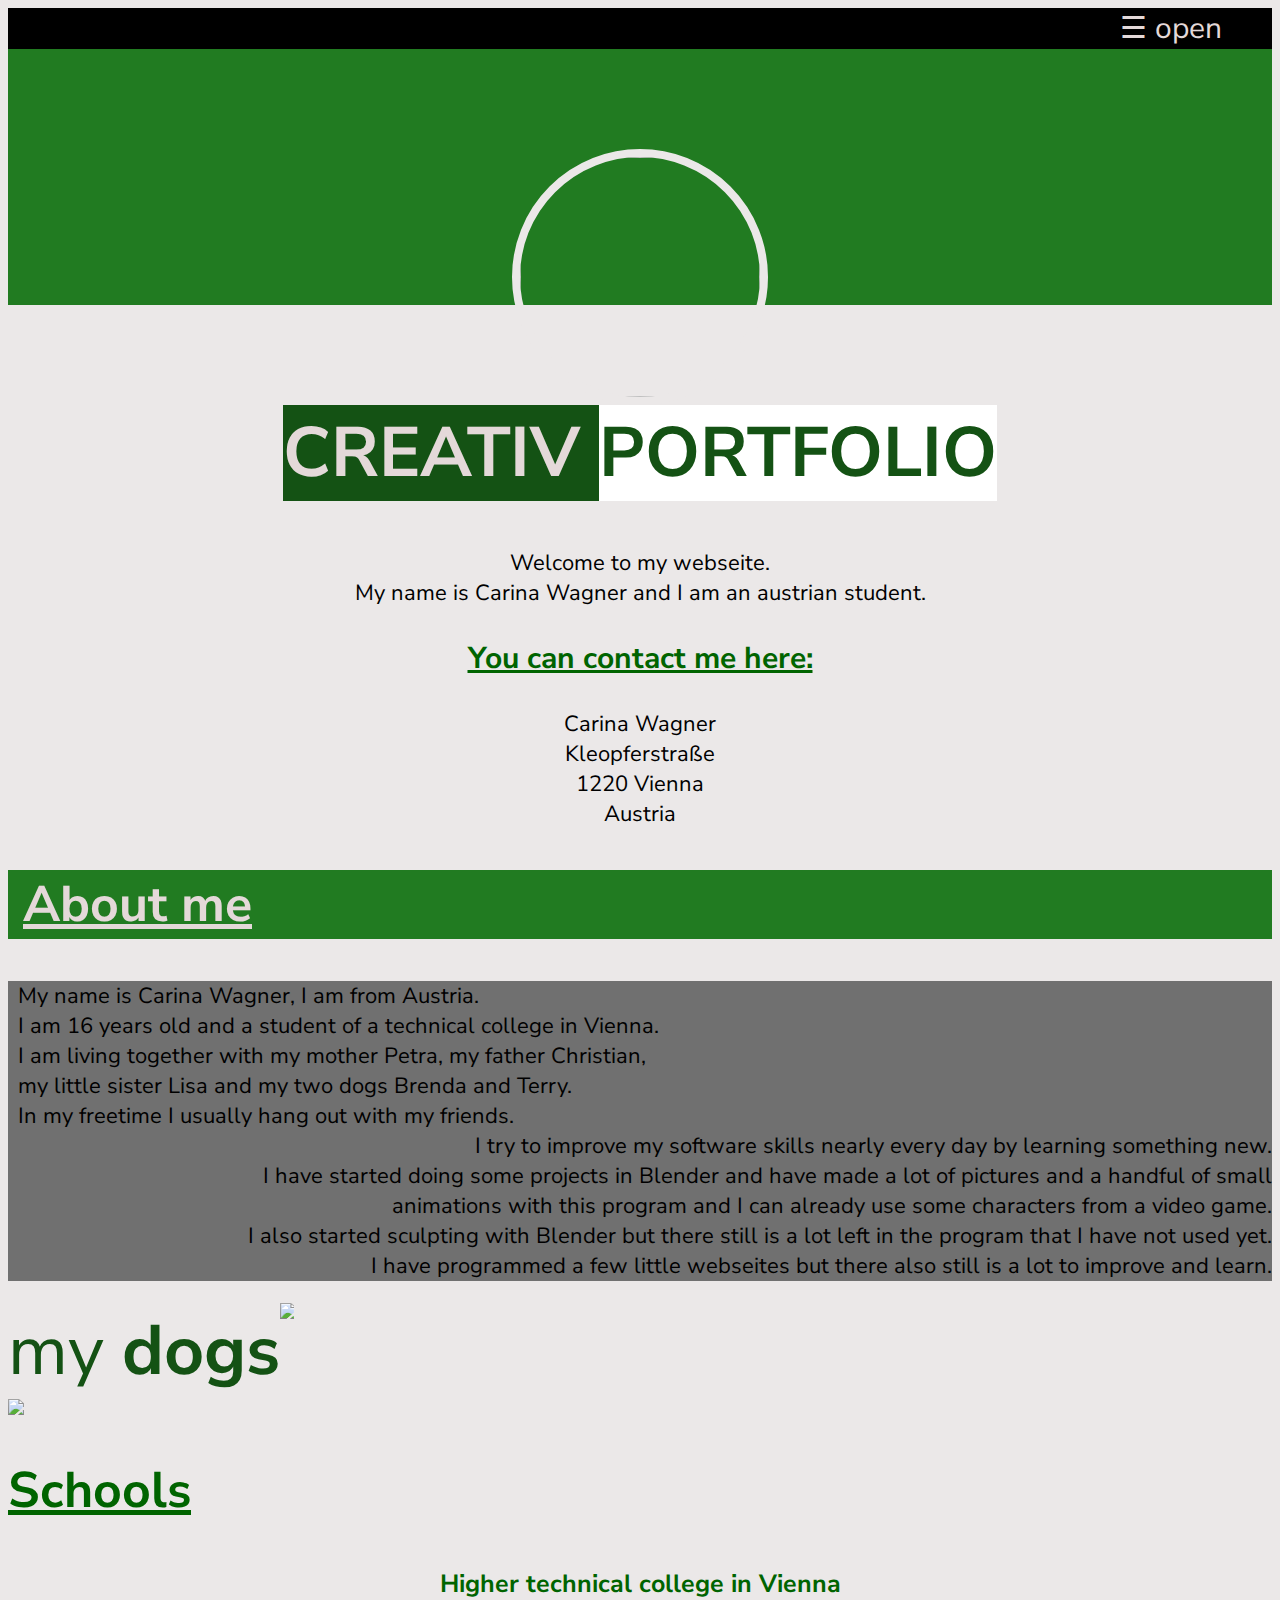
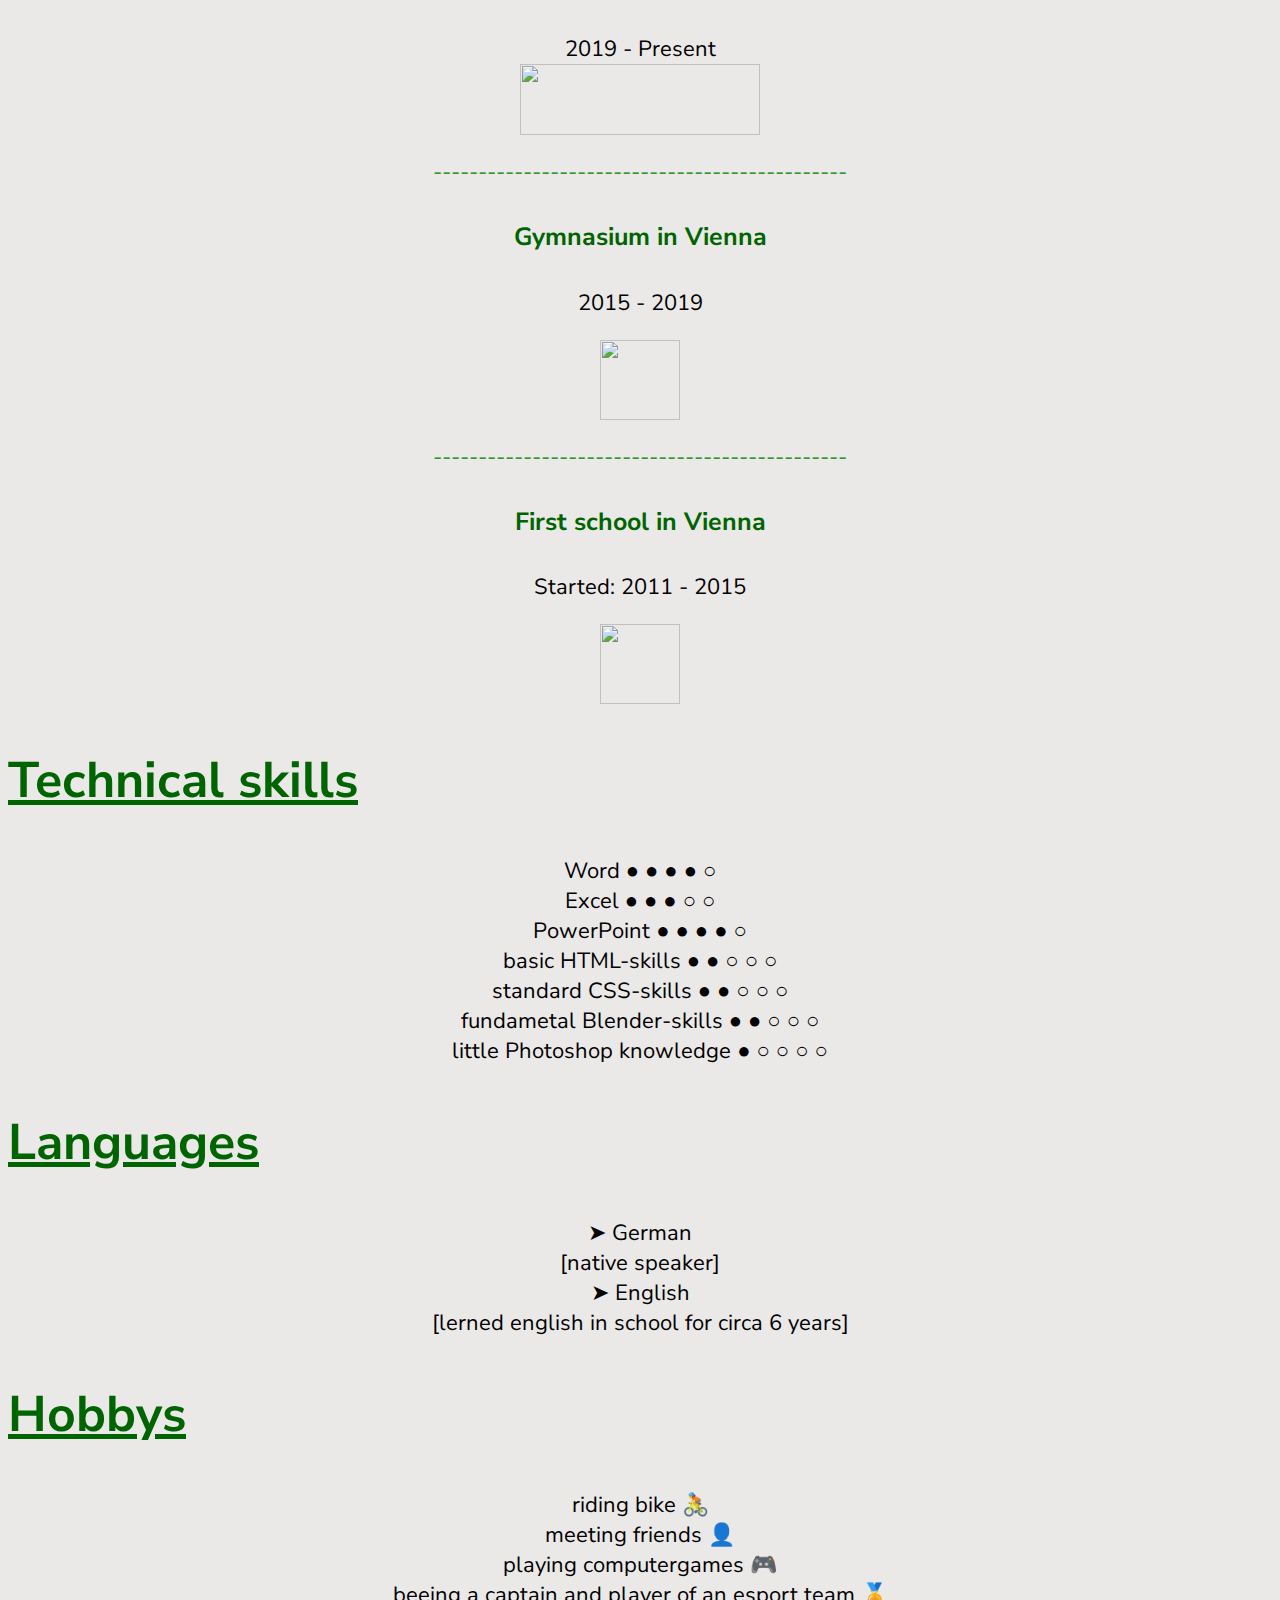
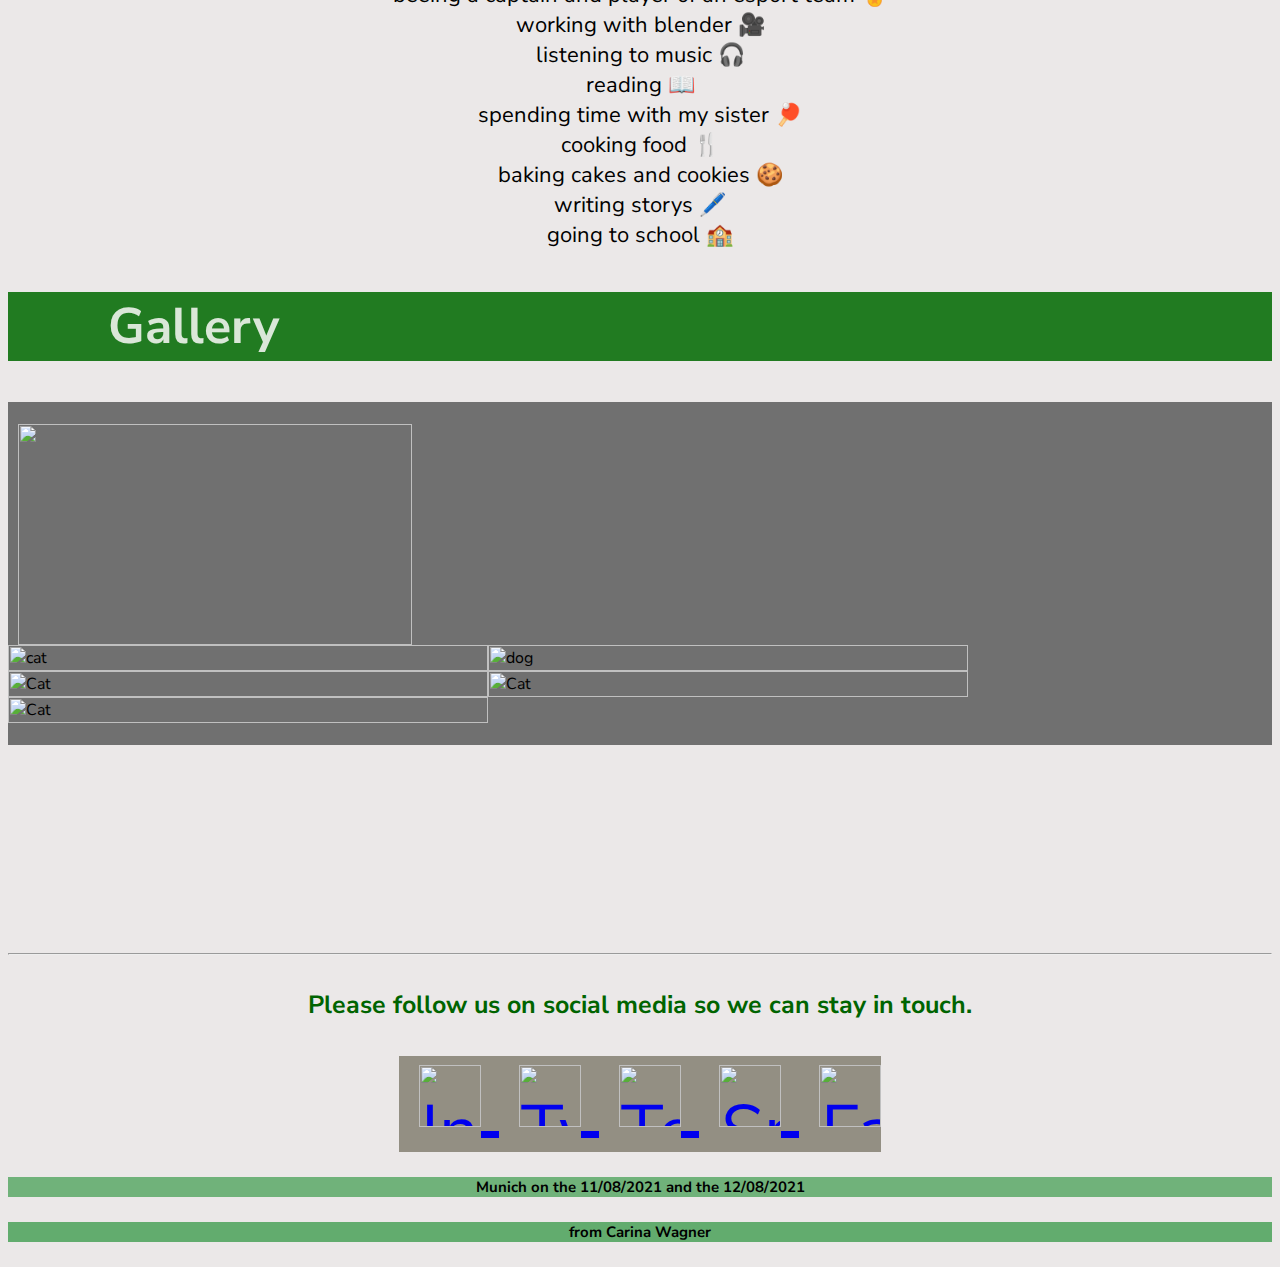
==== index.html @ c2d3c444 "commit" ====
<html lang="en">

<head>
  <meta charset="UTF-8">
  <link rel="stylesheet" type="text/css" href="main.css">
  <style>
    @import url('https://fonts.googleapis.com/css2?family=Nunito+Sans:ital@0;1&display=swap');
  </style>
</head>
<header>
  <title>Carina's Webseite</title>
</header>

<body>
  <div id="mySidenav" class="sidenav">
    <a href="javascript:void(0)" class="closebtn" onclick="closeNav()">&times;</a>
    <a href="index.html">Main</a>
    <a href="test.html">Test</a>
    <a href="test2.html">Test2</a>
    <a href="test3.html">Test3</a>
    <a href="test4.html">Test4</a>
  </div>
  <div class="navbackground">
    <span class="white nav" onclick="openNav()">&#9776;
      open</span>
  </div>
  <script>
    function openNav() {
      document.getElementById("mySidenav").style.width = "250px";
    }
    function closeNav() {
      document.getElementById("mySidenav").style.width = "0";
    }
  </script>
  <div class="greenbackground center">
    <img src="https://www.bz-berlin.de/data/uploads/2017/08/dhcsbhsxoaaffzw_1503003345-768x432.jpg"
      class="border profilpicture">
  </div>
  <h1 class="margintop h1color center"><span class="white darkgreenback">CREATIV </span><span class="blue"> </span><span
      class="bold h1color whitethree"> PORTFOLIO</span></h1>
  <p class="center zeropaddingandmargin">Welcome to my webseite.</p>
  <p class="center zeropaddingandmargin">My name is Carina Wagner and I am an austrian student.</p>
  <h3 class="center bold underline headingcolorgreen">You can contact me here:</h3>
  <ol class="zeropaddingandmargin noliststyle center">
    <li>Carina Wagner</li>
    <li>Kleopferstraße</li>
    <li>1220 Vienna</li>
    <li>Austria</li>
  </ol>
  <div class="greenbackground">
    <h2 class="white fivteenleft underline "> About me</h2>
  </div>
  <div class="greybackground">
    <p class="black margin zeropaddingandmargin">My name is Carina Wagner, I am from Austria.</p>
    <p class="black margin zeropaddingandmargin">I am 16 years old and a student of a technical college in Vienna.</p>
    <p class="black margin zeropaddingandmargin">I am living together with my mother Petra, my father Christian,</p>
    <p class="black margin zeropaddingandmargin">my little sister Lisa and my two dogs Brenda and Terry.</p>
    <p class="black margin zeropaddingandmargin">In my freetime I usually hang out with my friends.</p>
  </div>
  <div class="right greybackground">
    <p class="black zeropaddingandmargin">I try to improve my software skills nearly every day by learning something
      new.
    </p>
    <p class="black zeropaddingandmargin">I have started doing some projects in Blender and have made a lot of pictures
      and a handful of small </p>
    <p class="black zeropaddingandmargin">animations with this program and I can already use some characters from a
      video game.</p>
    <p class="black zeropaddingandmargin">I also started sculpting with Blender but there still is a lot left in the
      program that I have not used yet.</p>
    <p class="black zeropaddingandmargin">I have programmed a few little webseites but there also still is a lot to
      improve and learn. </p>
  </div>
  <br>
  <div class="container">
    <div>
      <span class="nowrap h1color">my <span class="bold h1color">dogs</span></span>
      <span class="nowrap container h1color">
        <img src="https://github.com/CarinaMarieWagner/neu.github.io/blob/my_new_feature_1/terry.jpeg?raw=true"
          class="item" style="padding: 0px;margin: 0px;">
      </span>
    </div>
    <div>
      <span class="nowrap container h1color">
        <img src="https://github.com/CarinaMarieWagner/neu.github.io/blob/my_new_feature_1/Brenda.jpeg?raw=true"
          class="item" style="padding: 0px;margin: 0px" ;>
      </span>
    </div>
  </div>
  <div>
    <h2 class="underline headingcolorgreen">Schools</h2>
    <ol class="zeropaddingandmargin noliststyle center">
      <li>
        <h4 class="headingcolorgreen">Higher technical college in Vienna</h4>
      </li>
      <li>2019 - Present</li>
      <a href="https://www.htl-donaustadt.at">
        <img
          src="https://upload.wikimedia.org/wikipedia/commons/thumb/f/f1/HTL_Donaustadt_Logo.svg/1200px-HTL_Donaustadt_Logo.svg.png"
          width="240" height="71,9">
      </a>
      <li>
        <p class="green">----------------------------------------------</p>
        <h4 class="headingcolorgreen">Gymnasium in Vienna</h4>
      </li>
      <li>2015 - 2019</li>
      <br>
      <a href="https://www.brg-seestadt.at/">
        <img src="https://bildungshub.wien/wp-content/uploads/2020/11/sim_see_logo.png" width="80" height="80">
      </a>
      <li>
        <p class="green">----------------------------------------------</p>
        <h4 class="headingcolorgreen">First school in Vienna</h4>
      </li>
      <li>Started: 2011 - 2015</li>
      <br>
      <a href="http://www.offene-volksschule-an-der-lobau.at/Startseite/">
        <img src="https://github.com/CarinaMarieWagner/carinawagner.github.io/blob/main/Download.jpeg?raw=true"
          width="80" height="80">
      </a>
    </ol>
  </div>
  <div>
    <h2 class="underline headingcolorgreen">Technical skills</h2>
  </div>
  <div>
    <ul class="zeropaddingandmargin noliststyle center">
      <li>Word ● ● ● ● ○</li>
      <li>Excel ● ● ● ○ ○</li>
      <li>PowerPoint ● ● ● ● ○</li>
      <li>basic HTML-skills ● ● ○ ○ ○</li>
      <li>standard CSS-skills ● ● ○ ○ ○</li>
      <li>fundametal Blender-skills ● ● ○ ○ ○</li>
      <li>little Photoshop knowledge ● ○ ○ ○ ○</li>
    </ul>
  </div>
  <h2 class="underline headingcolorgreen"> Languages</h2>
  <ul class="zeropaddingandmargin noliststyle center">
    <li>➤ German</li>
    <li>[native speaker]</li>
    <li>➤ English</li>
    <li>[lerned english in school for circa 6 years]</li>
  </ul>
  <h2 class="underline headingcolorgreen">Hobbys</h2>
  <ul class="zeropaddingandmargin noliststyle center">
    <li>︁riding bike 🚴︁</li>
    <li>meeting friends 👤︁</li>
    <li>︁playing computergames 🎮︁</li>
    <li>beeing a captain and player of an esport team 🏅︁</li>
    <li>working with blender 🎥︁</li>
    <li>listening to music 🎧︁</li>
    <li>reading 📖︁</li>
    <li>spending time with my sister 🏓︁</li>
    <li>cooking food 🍴︁</li>
    <li>baking cakes and cookies 🍪</li>
    <li>writing storys 🖊️</li>
    <li>going to school 🏫</li>
  </ul>
  <div class="greenbackground">
    <h2 class="hundredleft whitetwo headingcolorgreen">Gallery</h2>
  </div>
  <div class="greybackground">
    <br>
    <div class="post tenleft">
      <img
        src="https://media.discordapp.net/attachments/830539932828172319/869345669100474388/connileinposeplatzhalter.png"
        width="394" height="221">
      <div class="post-s">
        <h2>picture of a character in blender</h2>
      </div>
    </div>
    <!--https://media.discordapp.net/attachments/830539932828172319/865326666707107840/Versuch2.png -->
    <!--https://media.discordapp.net/attachments/750671753784852520/865324488022687754/Versuch5.png -->
    <figure id="gallery" class="nopaddingandmargin">
      <figure>
        <div class="post1">
        <img src="https://www.myself.de/Undefined/image-thumb__8842__gallery-vertical/s%C3%BC%C3%9Fes-katzenfoto.jpg"
          alt="cat" class="gallerysize post1 img">
        </div>
        <div class="post1-s">
          <h2>Test</h2>
        </div>
        </figure>

      <figure>
        <img src="https://www.petplan.co.uk/images/breed-info/border-collie/Border-Collie_Vital-Stats_Petplan.jpg"
          alt="dog" class="gallerysize">
      </figure>

      <figure>
        <img src="https://www.myself.de/Undefined/image-thumb__8842__gallery-vertical/s%C3%BC%C3%9Fes-katzenfoto.jpg"
          alt="Cat" class="gallerysize">
      </figure>

      <figure>
        <img src="https://www.myself.de/Undefined/image-thumb__8842__gallery-vertical/s%C3%BC%C3%9Fes-katzenfoto.jpg"
          alt="Cat" class="gallerysize">
      </figure>

      <figure>
        <img src="https://www.myself.de/Undefined/image-thumb__8842__gallery-vertical/s%C3%BC%C3%9Fes-katzenfoto.jpg"
          alt="Cat" class="gallerysize">
      </figure>
    </figure>
    <br>
  </div>
  <div class="box">
    <div class="mitte">
      <button onclick="topFunction()" id="myBtn" title="Go to top">Top</button>
    </div>
  </div>
</body>
<script>
  mybutton = document.getElementById("myBtn");
  window.onscroll = function () {
    scrollFunction()
  }
  function scrollFunction() {
    if (document.body.scrollTop > 20 || document.documentElement.scrollTop > 20) {
      mybutton.style.display = "block"
    } else {
      mybutton.style.display = "none";
    }
  }
  function topFunction() {
    document.body.scrollTop = 0;
    document.documentElement.scrollTop = 0;
  }
</script>
<footer>
  <div style="background-image:url(https://c.files.bbci.co.uk/12A9B/production/_111434467_gettyimages-1143489763.jpg);">
    <hr>
    <h4 class="center headingcolorgreen">Please follow us on social media so we can stay in touch.</h4>
    <div class="center">
      <span class="greybackgroundtwo">
        <a href="https://www.instagram.com/">
          <img src="https://image.flaticon.com/icons/png/512/87/87390.png" alt="InstagramLogo" class="footerpicture ">
          <!--style="margin-left: 450px;"-->
        </a>
        <a href="https://twitter.com/">
          <img src="https://img.icons8.com/ios/100/000000/twitter--v1.png/" alt="TwitterLogo" class="footerpicture">
        </a>
        <a href="https://web.telegram.org/k/">
          <img src="https://image.flaticon.com/icons/png/512/1946/1946547.png" alt="TelegramLogo" class="footerpicture">
        </a>
        <a href="https://www.snapchat.com/">
          <img src="https://image.flaticon.com/icons/png/512/2111/2111803.png" alt="SnapchatLogo" class="footerpicture">
        </a>
        <a href="https://www.facebook.com/">
          <img src="https://img.icons8.com/ios/50/000000/facebook--v1.png" alt="FacebookLogo" class="footerpicture">
        </a>
      </span>
    </div>
  </div>
  <div class="center topfootbackground">
    <h5>Munich on the 11/08/2021 and the 12/08/2021</h5>
  </div>
  <div class="bottomfootbackground">
    <h5 class="center">from Carina Wagner </h5>
  </div>
</footer>

</html>
<!--𝔈𝔦𝔫 𝔨𝔩𝔢𝔦𝔫𝔢𝔯 𝔣𝔦𝔰𝔠𝔥 𝔦𝔰𝔱 𝔢𝔦𝔫 𝔣𝔦𝔰𝔠𝔥 <>< -->
---- main.css ----
/*that is how you do a command in css sheet*/

html {
  background-color: rgb(235, 232, 232);
}

body {
  font-family: 'Nunito Sans', sans-serif;
  color: #000000;
}

/*Font size*/

h1 {
  font-size: 70;
}

h2 {
  font-size: 50;
}

h3 {
  font-size: 30;
}

h4 {
  font-size: 25;
}

h5 {
  font-size: 15;
}

h6 {
  font-size: 15;
}

p {
  font-size: 22;
}

li {
  font-size: 22;
}

span {
  font-size: 70;
}

.zeropaddingandmargin {
  margin: 0px;
  padding: 0px;
}

.underline {
  text-decoration: underline;
}

.right {
  text-align: right;
  margin: 0;
  padding: 0;
}

.center {
  text-align: center;
}

/*Post*/

.post {
  width: 394px;
  height: 221px;
  position: relative;
  cursor: pointer;
}

.post:hover .post-s {
  width: 394px;
}

.post img {
  display: block;
  width: 394px;
  height: 221px;
}

.post-s {
  width: 0px;
  height: 221px;
  background: rgba(0, 0, 0, 0.95);
  position: absolute;
  top: 0;
  display: flex;
  justify-content: center;
  align-items: center;
  overflow: hidden;
}

.post-s h2 {
  color: white;
  font-size: 20;
  border: 6px solid white;
  padding: 10px 30px;
}

.profilpicture {
  object-fit: cover;
  object-position: 50% 0;
  border-radius: 50%;
  width: 15em;
  height: 15em;
  margin-top: 100px;
  margin-bottom: -100px;
}

/*Margins*/

.margin {
  margin-left: 10px;
}

.margintop {
  margin-top: 100px;
}

.fivteenleft {
  margin-left: 15px
}

.tenleft {
  margin-left: 10px;
}

.hundredleft {
  margin-left: 100px;
}

.fourfiftyleft {
  margin-left: 450px;
}

.nowrap {
  white-space: nowrap;
}

/*Colors*/

.greybackground {
  background-color: rgb(112, 112, 112);
}

.greenbackground {
  background-color: rgba(12, 112, 12, 0.904);
}

.white {
  color: rgb(228, 217, 217);
}

.black {
  color: rgb(0, 0, 0);
}

.h1color {
  color: #145214;
}

.headingcolorgreen {
  color: #006400;
}

.blue {
  background-color: rgb(27, 141, 235);
}

.topfootbackground {
  background-color: rgba(77, 163, 91, 0.781);
}

.bottomfootbackground {
  background-color: rgba(77, 163, 92, 0.87);
}

.whitetwo {
  color: rgba(255, 253, 253, 0.836);
}

.green {
  color: rgb(30, 146, 30);
}

.whitethree {
  background-color: #ffffff;
}

.darkgreenback {
  background-color: #145214;
}

.greybackgroundtwo {
  background-color: #938f83;
}

.gallerysize {
  align-self: stretch;
  width: 100%;
  height: 100%;
  margin: 0px;
  padding: 0px;
}

/*text decoration*/

.bold {
  font-weight: bold;
}

.noliststyle {
  list-style: none;
}

.footerpicture {
  width: 62px;
  height: 62px;
  margin-left: 20px;
}

/**/

.border {
  border: 0.5em solid;
  color: rgb(235, 232, 232);
}

.sidenav {
  height: 100%;
  width: 0;
  position: fixed;
  z-index: 1;
  top: 0;
  left: 0;
  background-color: #111;
  overflow-x: hidden;
  transition: 0.5s;
  padding-top: 60px;
}

.sidenav a {
  padding: 10px 10px 10px 32px;
  text-decoration: none;
  font-size: 25px;
  color: rgb(143, 140, 140);
  display: block;
  transition: 0.3s;
}

.sidenav a:hover {
  color: #fffbfb;
}

.sidenav .closebtn {
  position: absolute;
  top: 0;
  right: 25px;
  font-size: 36px;
  margin-left: 50px;
}

@media screen and (max-height: 450px) {
  .sidenav {
    padding-top: 15px;
  }
  .sidenav a {
    font-size: 18px;
  }
}

.container {
  display: flex;
  flex-direction: row;
  flex-wrap: nowrap;
  align-content: center;
}

.item {
  flex-basis: auto;
  flex: none;
  align-self: auto;
  max-width: 90%;
  max-height: 50%;
  margin: 0px;
  padding: 0px;
}

.box {
  height: 200px;
  position: relative;
}

.mitte {
  margin: 0;
  position: absolute;
  top: 50%;
  left: 50%;
  -ms-transform: translate(-50%, -50%);
  transform: translate(-50%, -50%);
}

/*button*/

#myBtn {
  display: none;
  border: none;
  outline: none;
  background-color: rgba(12, 112, 12, 0.904);
  color: rgb(255, 255, 255);
  cursor: pointer;
  width: 100px;
  padding: 15px;
  border-radius: 10px;
  font-size: 18px;
}

#myBBtn:hover {
  background-color: #555;
}

/*Gallery*/

#gallery {
  display: flex;
  flex-direction: row;
  display: grid;
  grid-template-columns: repeat(auto-fill, minmax(20em, 30em));
  flex-wrap: nowrap;
  justify-content: flex-start;
  align-content: stretch;
  size: 100%;
}

#gallery>figcaption {
  grid-column: 1 / -1;
}

.navbackground {
  background-color: rgb(0, 0, 0);
  text-align: right;
}

figure {
  margin: 0px;
  padding: 0px;
}

/*post1*/

.post1 {
  width: 100%;
  height: 100%;
  position: relative;
  cursor: pointer;
}

.post1:hover .post1-s {
  width: 100%;
}

.post1 img {
  display: block;
  width: 100%;
  height: 100%;
}

.post1-s {
  width: 0px;
  height: 640px;
  background: rgba(0, 0, 0, 0.95);
  position: absolute;
  top: 0;
  display: flex;
  justify-content: center;
  align-items: center;
  overflow: hidden;
}

.post1-s h2 {
  color: white;
  font-size: 20;
  border: 6px solid white;
  padding: 10px 30px;
}

.nav {
  text-align: right;
  margin-right: 50px;
  font-size: 30px;
  cursor: pointer
}
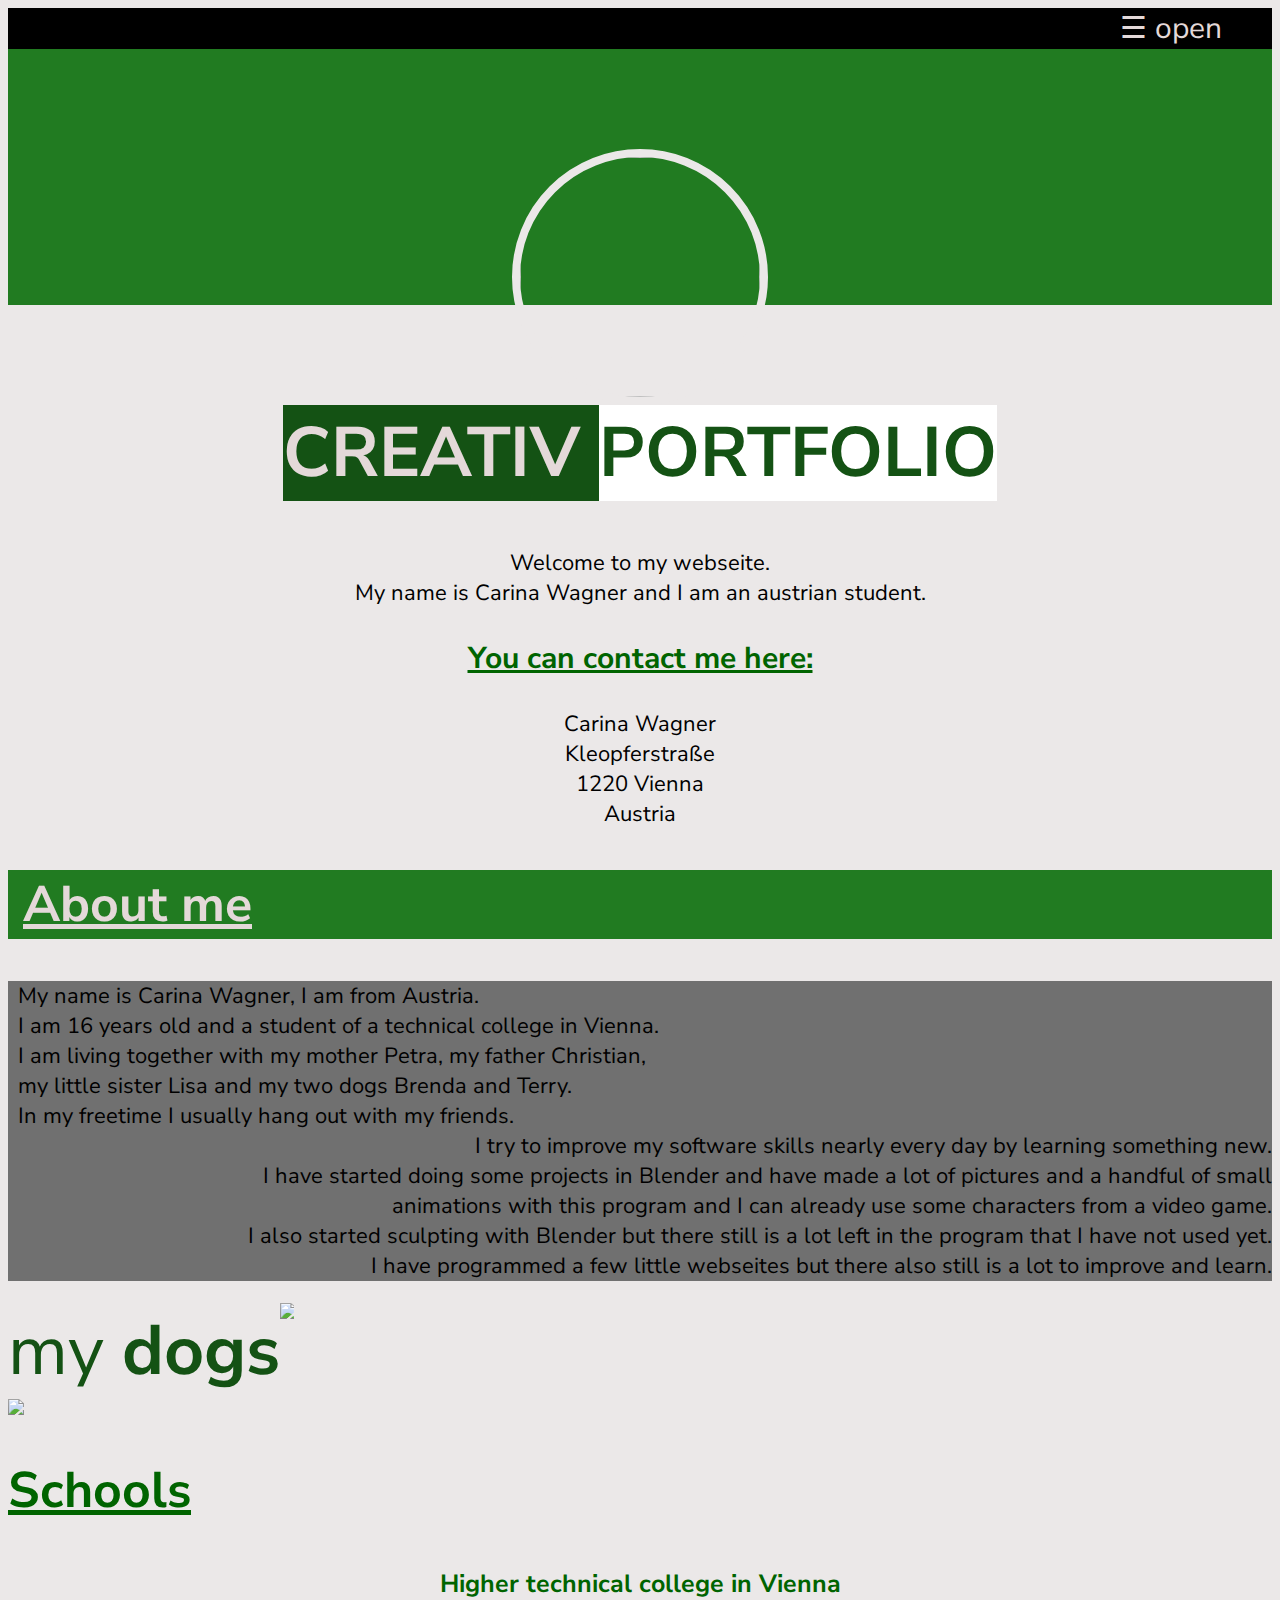
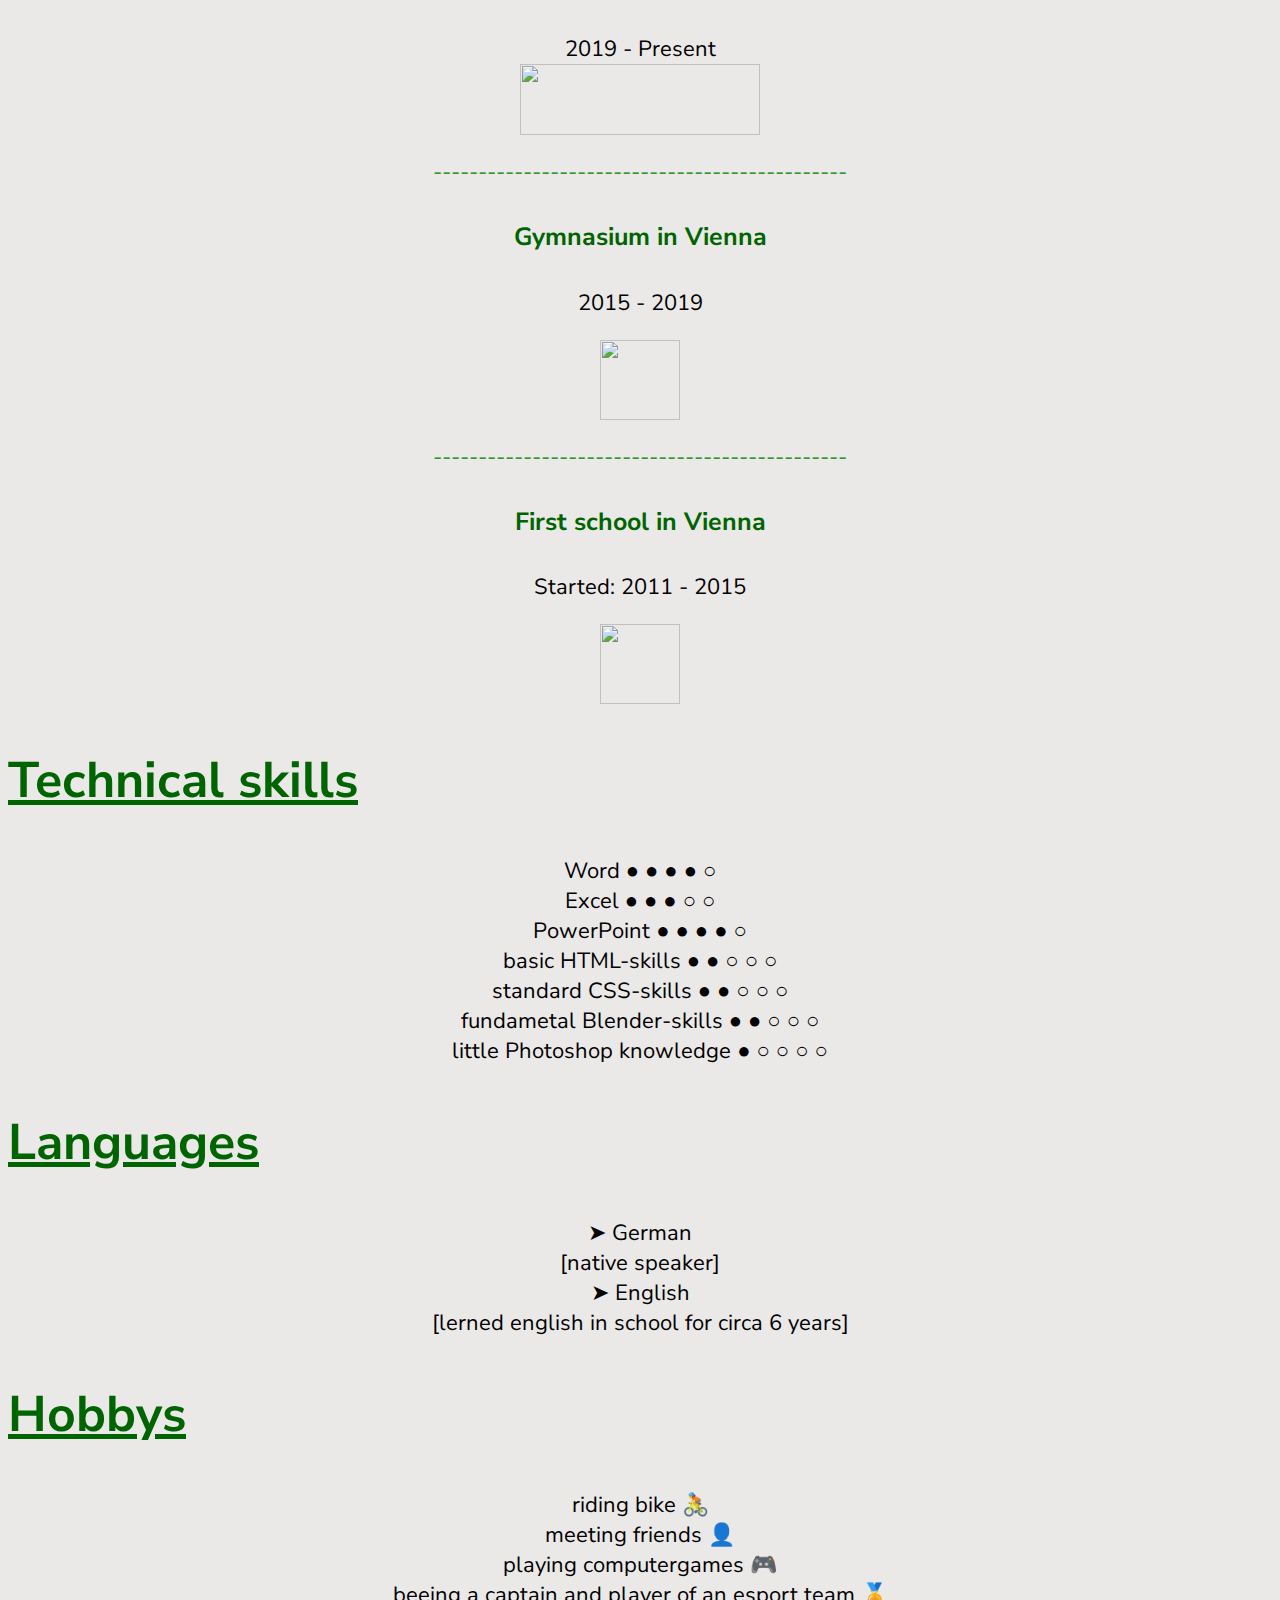
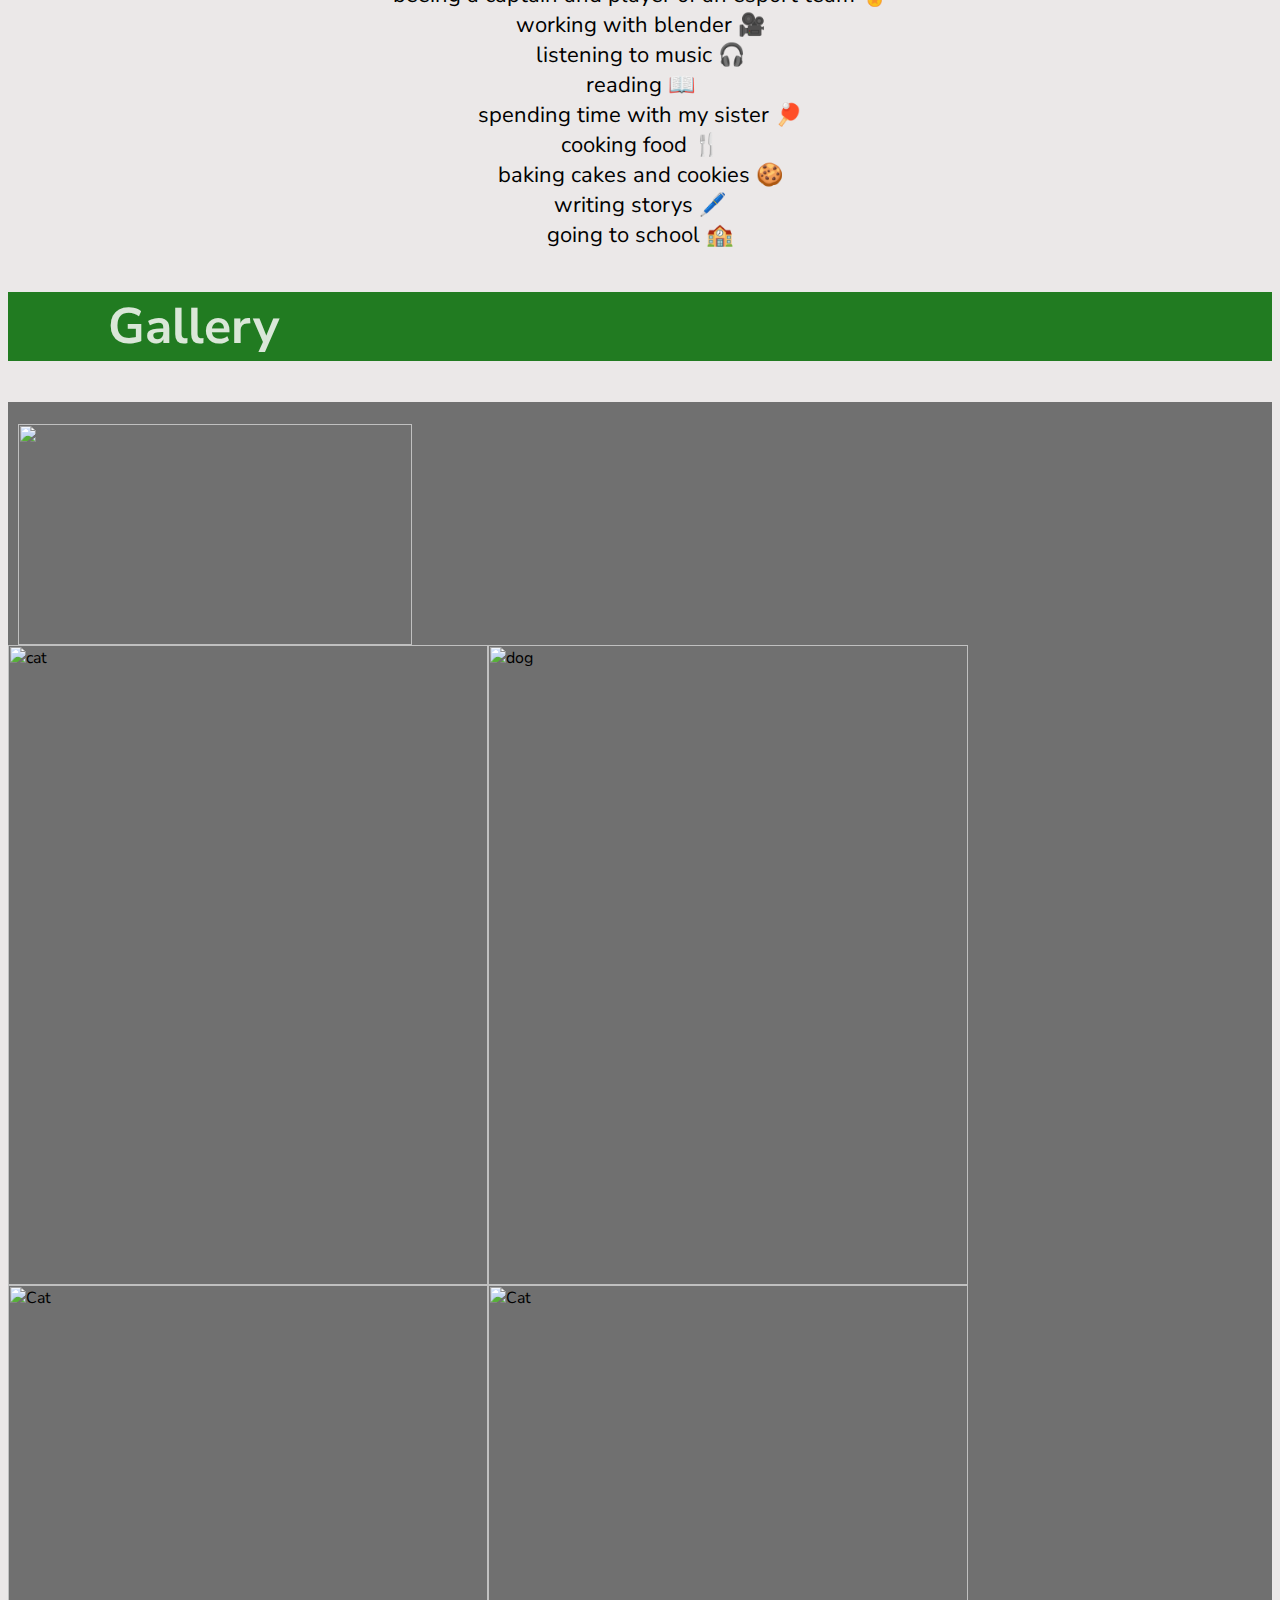
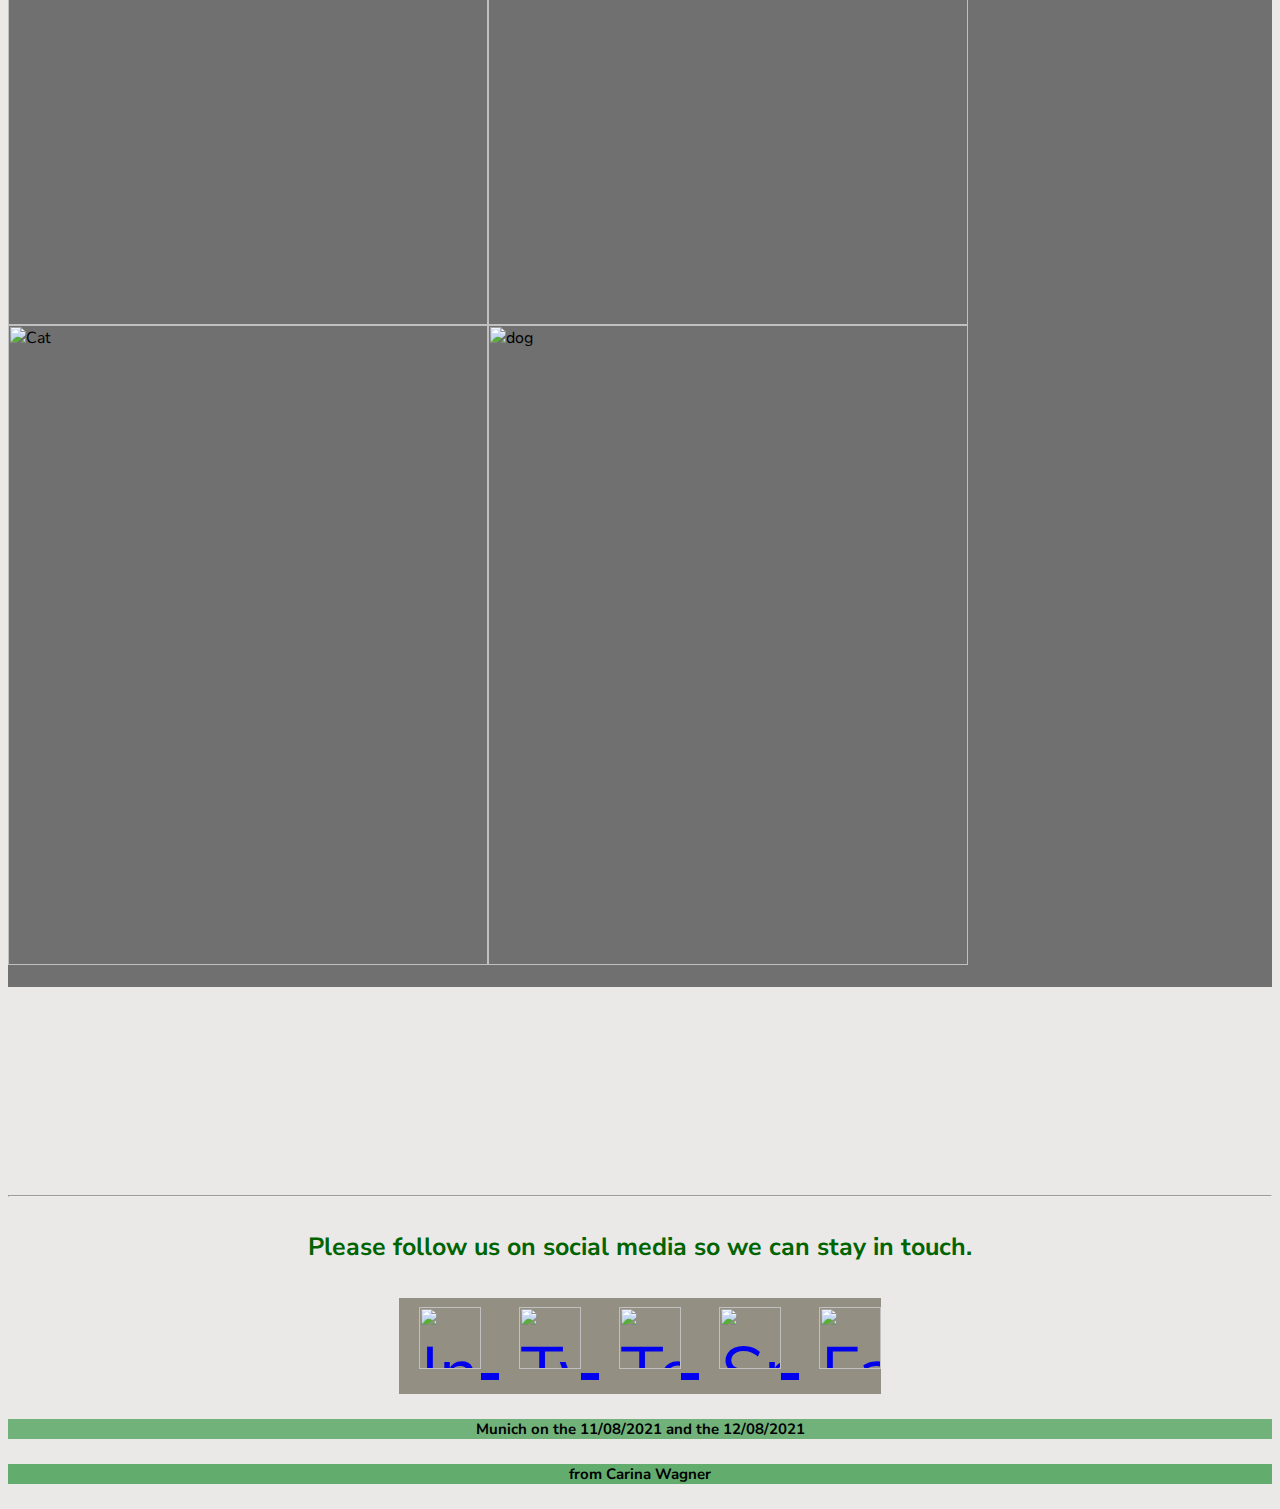
==== commit ed695882: "Added some hover over the pictures" ====
--- a/index.html
+++ b/index.html
@@ -173,33 +173,64 @@
     <figure id="gallery" class="nopaddingandmargin">
       <figure>
         <div class="post1">
-        <img src="https://www.myself.de/Undefined/image-thumb__8842__gallery-vertical/s%C3%BC%C3%9Fes-katzenfoto.jpg"
-          alt="cat" class="gallerysize post1 img">
-        </div>
-        <div class="post1-s">
-          <h2>Test</h2>
-        </div>
-        </figure>
-
-      <figure>
-        <img src="https://www.petplan.co.uk/images/breed-info/border-collie/Border-Collie_Vital-Stats_Petplan.jpg"
-          alt="dog" class="gallerysize">
-      </figure>
-
-      <figure>
-        <img src="https://www.myself.de/Undefined/image-thumb__8842__gallery-vertical/s%C3%BC%C3%9Fes-katzenfoto.jpg"
-          alt="Cat" class="gallerysize">
-      </figure>
-
-      <figure>
-        <img src="https://www.myself.de/Undefined/image-thumb__8842__gallery-vertical/s%C3%BC%C3%9Fes-katzenfoto.jpg"
-          alt="Cat" class="gallerysize">
-      </figure>
-
-      <figure>
-        <img src="https://www.myself.de/Undefined/image-thumb__8842__gallery-vertical/s%C3%BC%C3%9Fes-katzenfoto.jpg"
-          alt="Cat" class="gallerysize">
-      </figure>
+          <img src="https://www.myself.de/Undefined/image-thumb__8842__gallery-vertical/s%C3%BC%C3%9Fes-katzenfoto.jpg"
+            alt="cat" class="gallerysize">
+          <div class="post1-s">
+            <h2>Test</h2>
+          </div>
+        </div>
+      </figure>
+
+      <figure>
+        <div class="post1">
+          <img src="https://www.petplan.co.uk/images/breed-info/border-collie/Border-Collie_Vital-Stats_Petplan.jpg"
+            alt="dog" class="gallerysize">
+          <div class="post1-s">
+            <h2>Test</h2>
+          </div>
+        </div>
+      </figure>
+
+      <figure>
+        <div class="post1">
+          <img src="https://www.myself.de/Undefined/image-thumb__8842__gallery-vertical/s%C3%BC%C3%9Fes-katzenfoto.jpg"
+            alt="Cat" class="gallerysize">
+          <div class="post1-s">
+            <h2>Test</h2>
+          </div>
+        </div>
+      </figure>
+
+      <figure>
+        <div class="post1">
+          <img src="https://www.myself.de/Undefined/image-thumb__8842__gallery-vertical/s%C3%BC%C3%9Fes-katzenfoto.jpg"
+            alt="Cat" class="gallerysize">
+          <div class="post1-s">
+            <h2>TEST</h2>
+          </div>
+        </div>
+      </figure>
+
+      <figure>
+        <div class="post1">
+          <img src="https://www.myself.de/Undefined/image-thumb__8842__gallery-vertical/s%C3%BC%C3%9Fes-katzenfoto.jpg"
+            alt="Cat" class="gallerysize">
+          <div class="post1-s">
+            <h2>TEST</h2>
+          </div>
+        </div>
+      </figure>
+
+      <figure>
+        <div class="post1">
+          <img src="https://www.petplan.co.uk/images/breed-info/border-collie/Border-Collie_Vital-Stats_Petplan.jpg"
+            alt="dog" class="gallerysize">
+          <div class="post1-s">
+            <h2>Test</h2>
+          </div>
+        </div>
+      </figure>
+
     </figure>
     <br>
   </div>
--- a/main.css
+++ b/main.css
@@ -356,25 +356,25 @@
 /*post1*/
 
 .post1 {
-  width: 100%;
-  height: 100%;
+  width: 480px;
+  height: 640px;
   position: relative;
   cursor: pointer;
 }
 
 .post1:hover .post1-s {
-  width: 100%;
+  width: 480px;
 }
 
 .post1 img {
   display: block;
-  width: 100%;
-  height: 100%;
+  width: 480px;
+  height: 640px;
 }
 
 .post1-s {
   width: 0px;
-  height: 640px;
+  height: 480px;
   background: rgba(0, 0, 0, 0.95);
   position: absolute;
   top: 0;
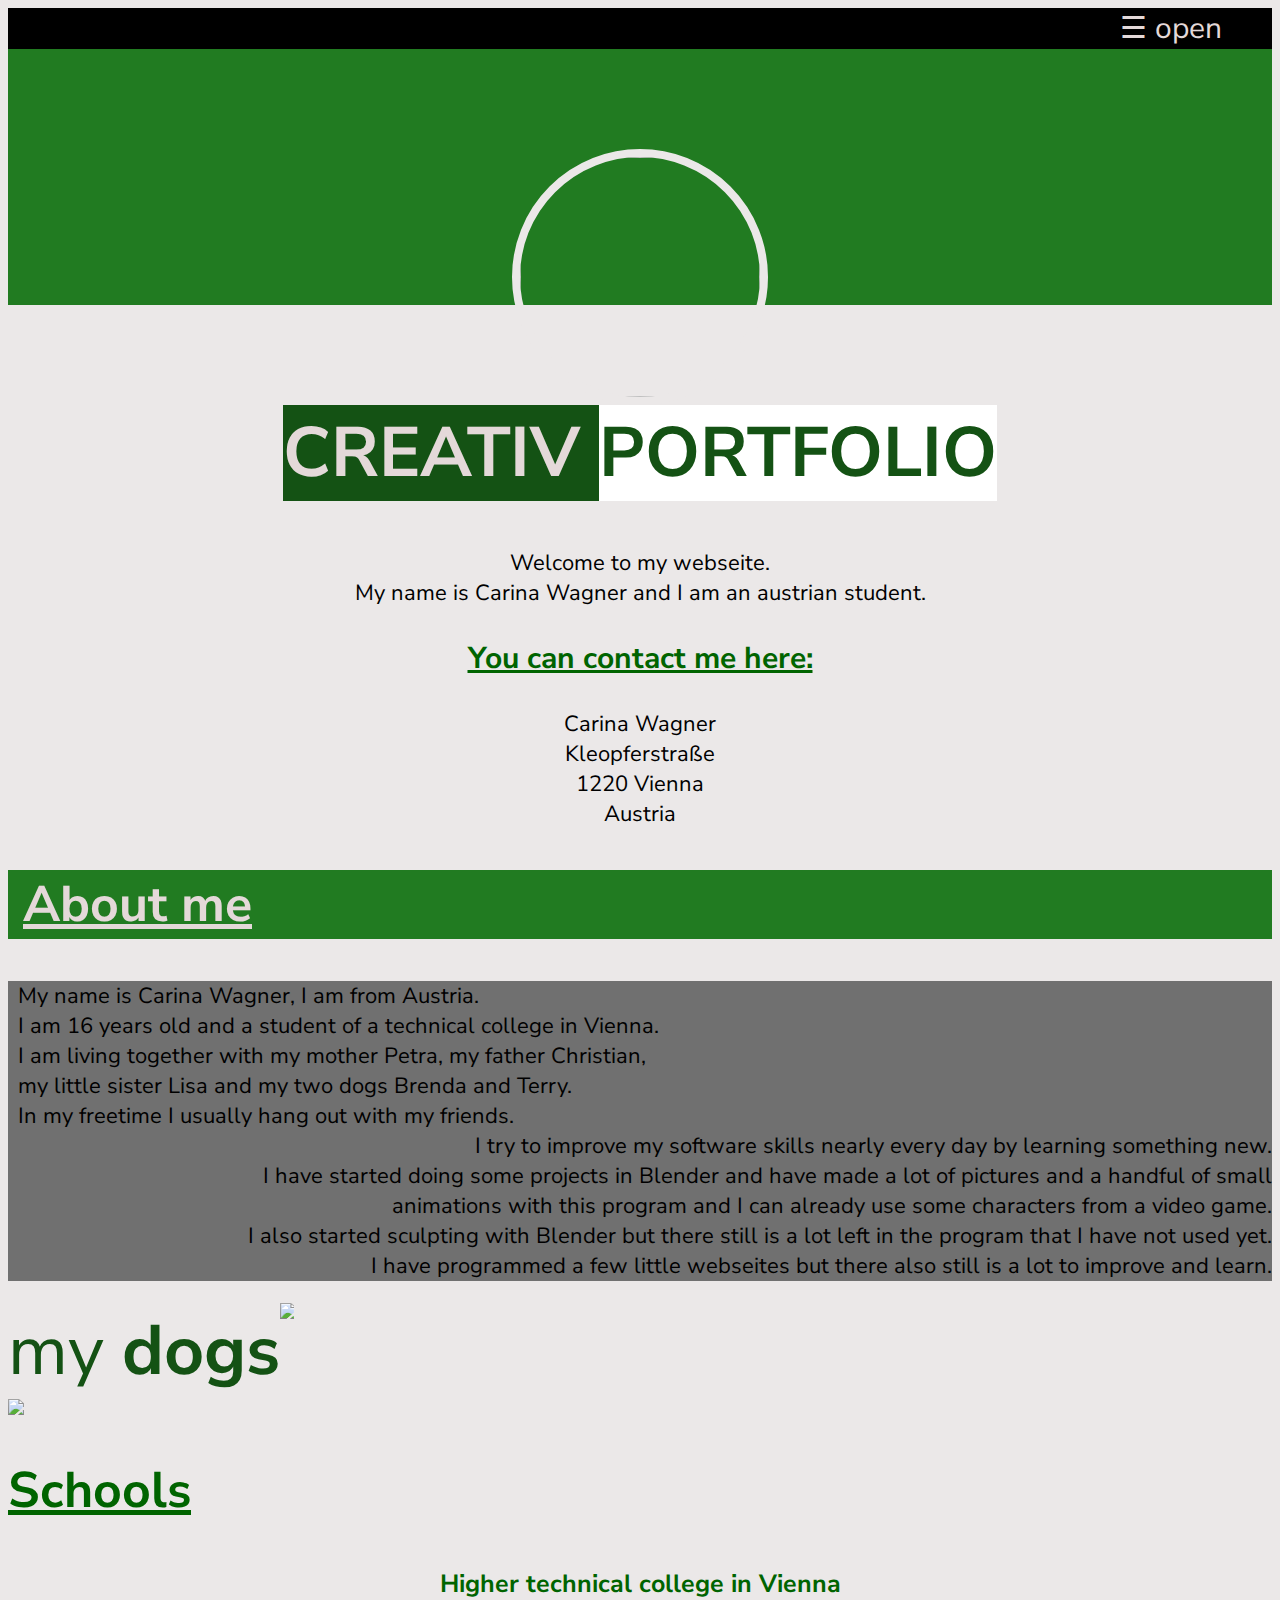
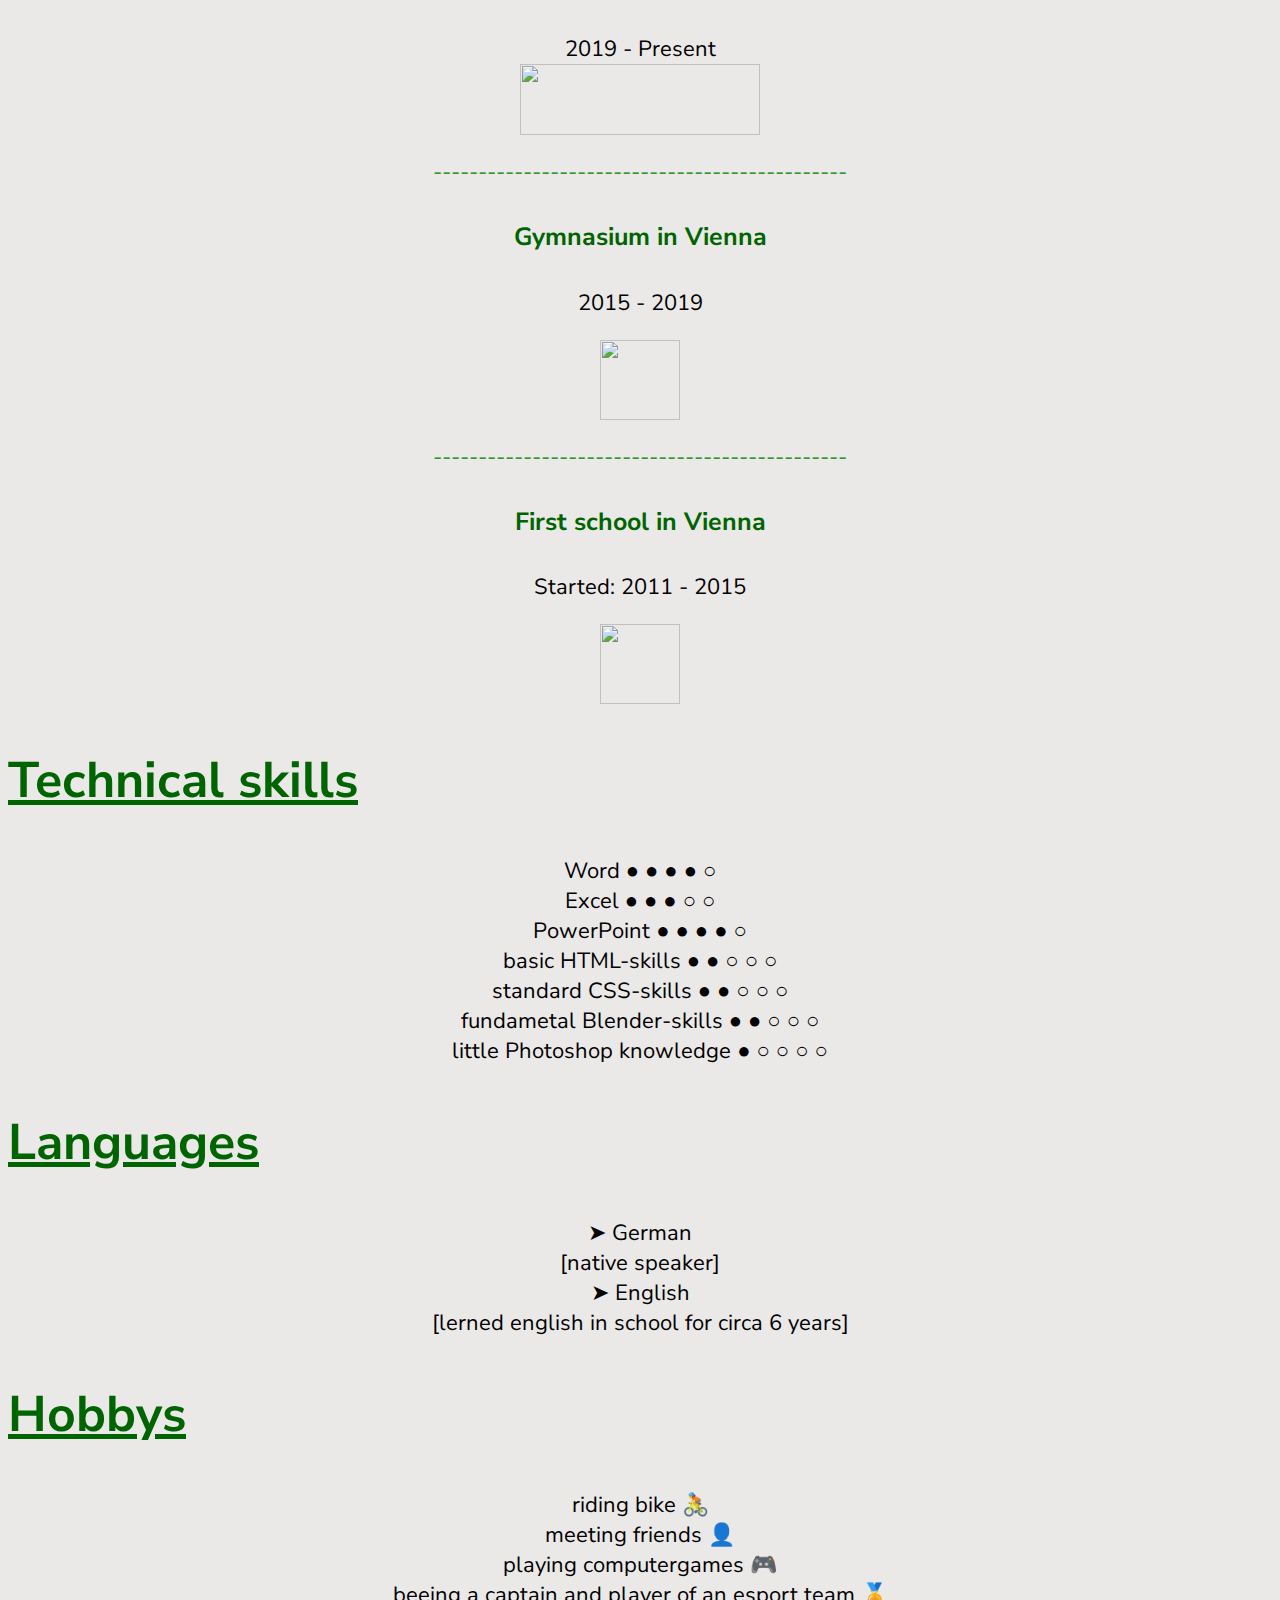
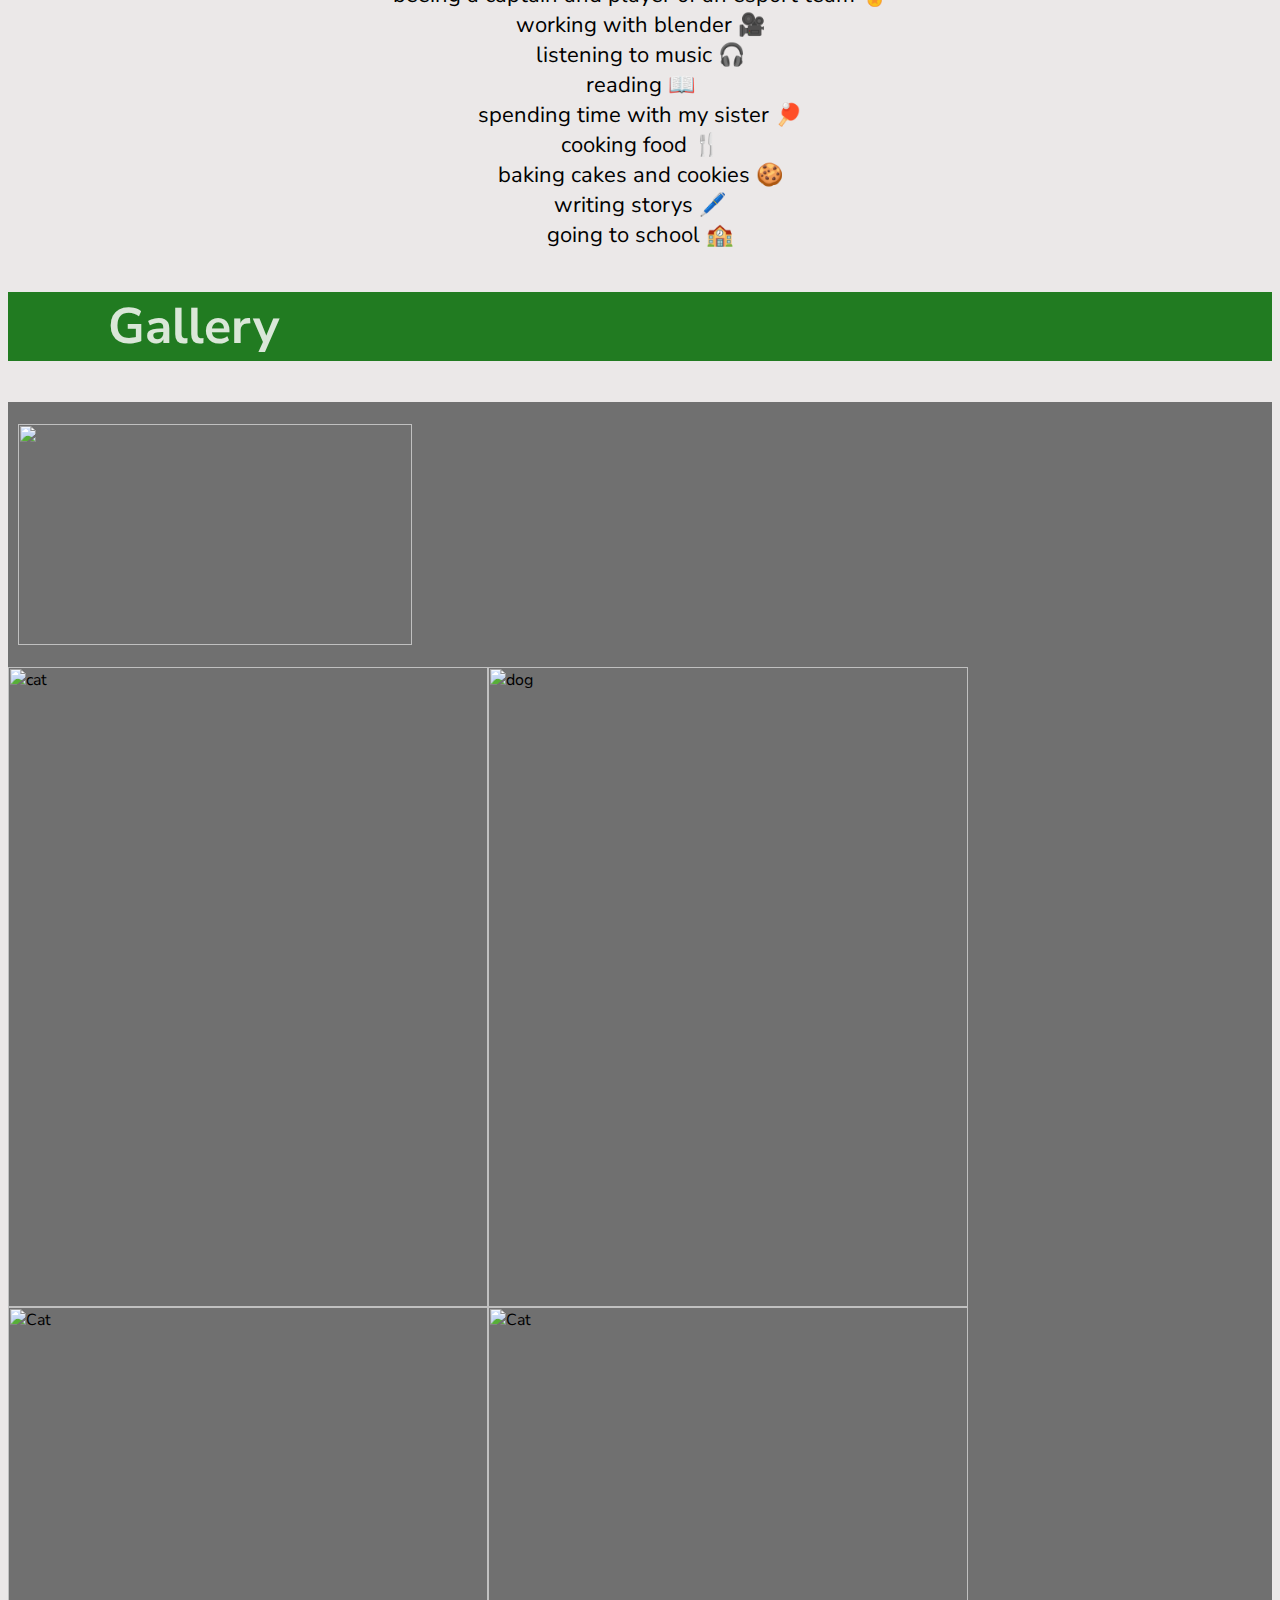
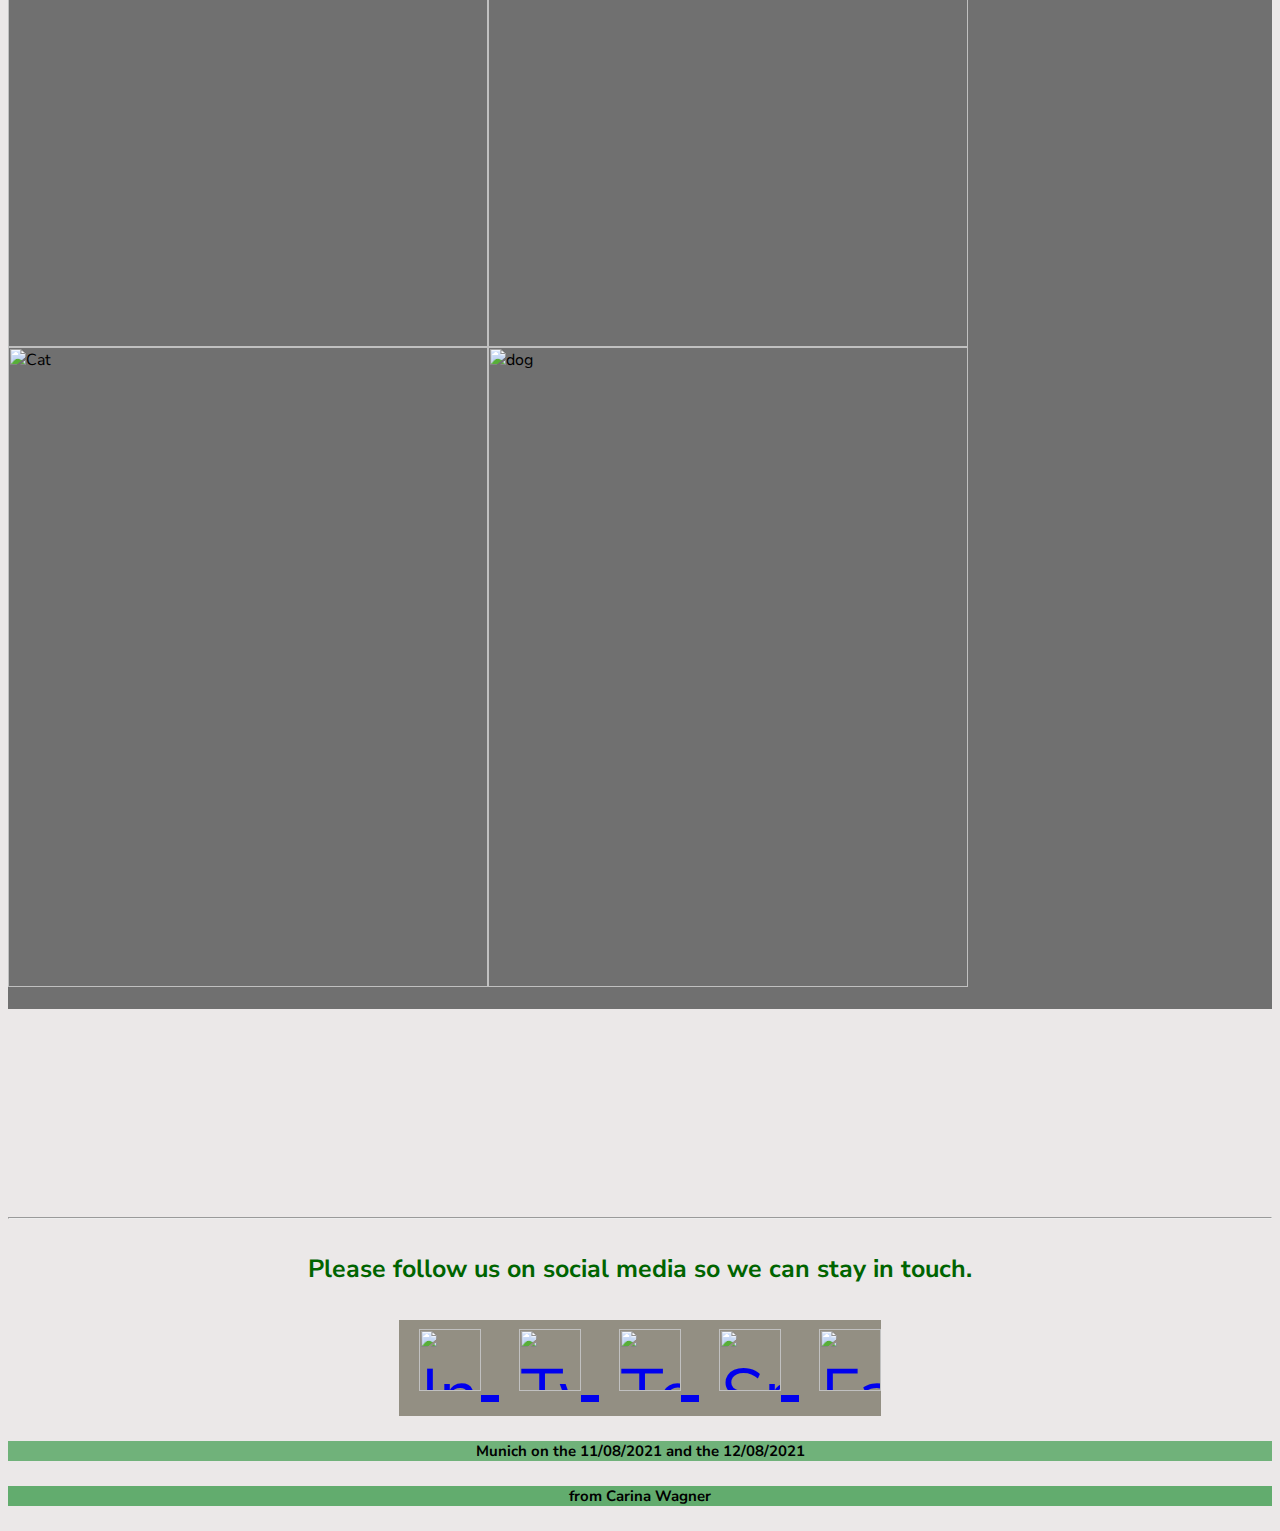
==== commit 9298fc22: "commit" ====
--- a/index.html
+++ b/index.html
@@ -170,6 +170,7 @@
     </div>
     <!--https://media.discordapp.net/attachments/830539932828172319/865326666707107840/Versuch2.png -->
     <!--https://media.discordapp.net/attachments/750671753784852520/865324488022687754/Versuch5.png -->
+    <br>
     <figure id="gallery" class="nopaddingandmargin">
       <figure>
         <div class="post1">
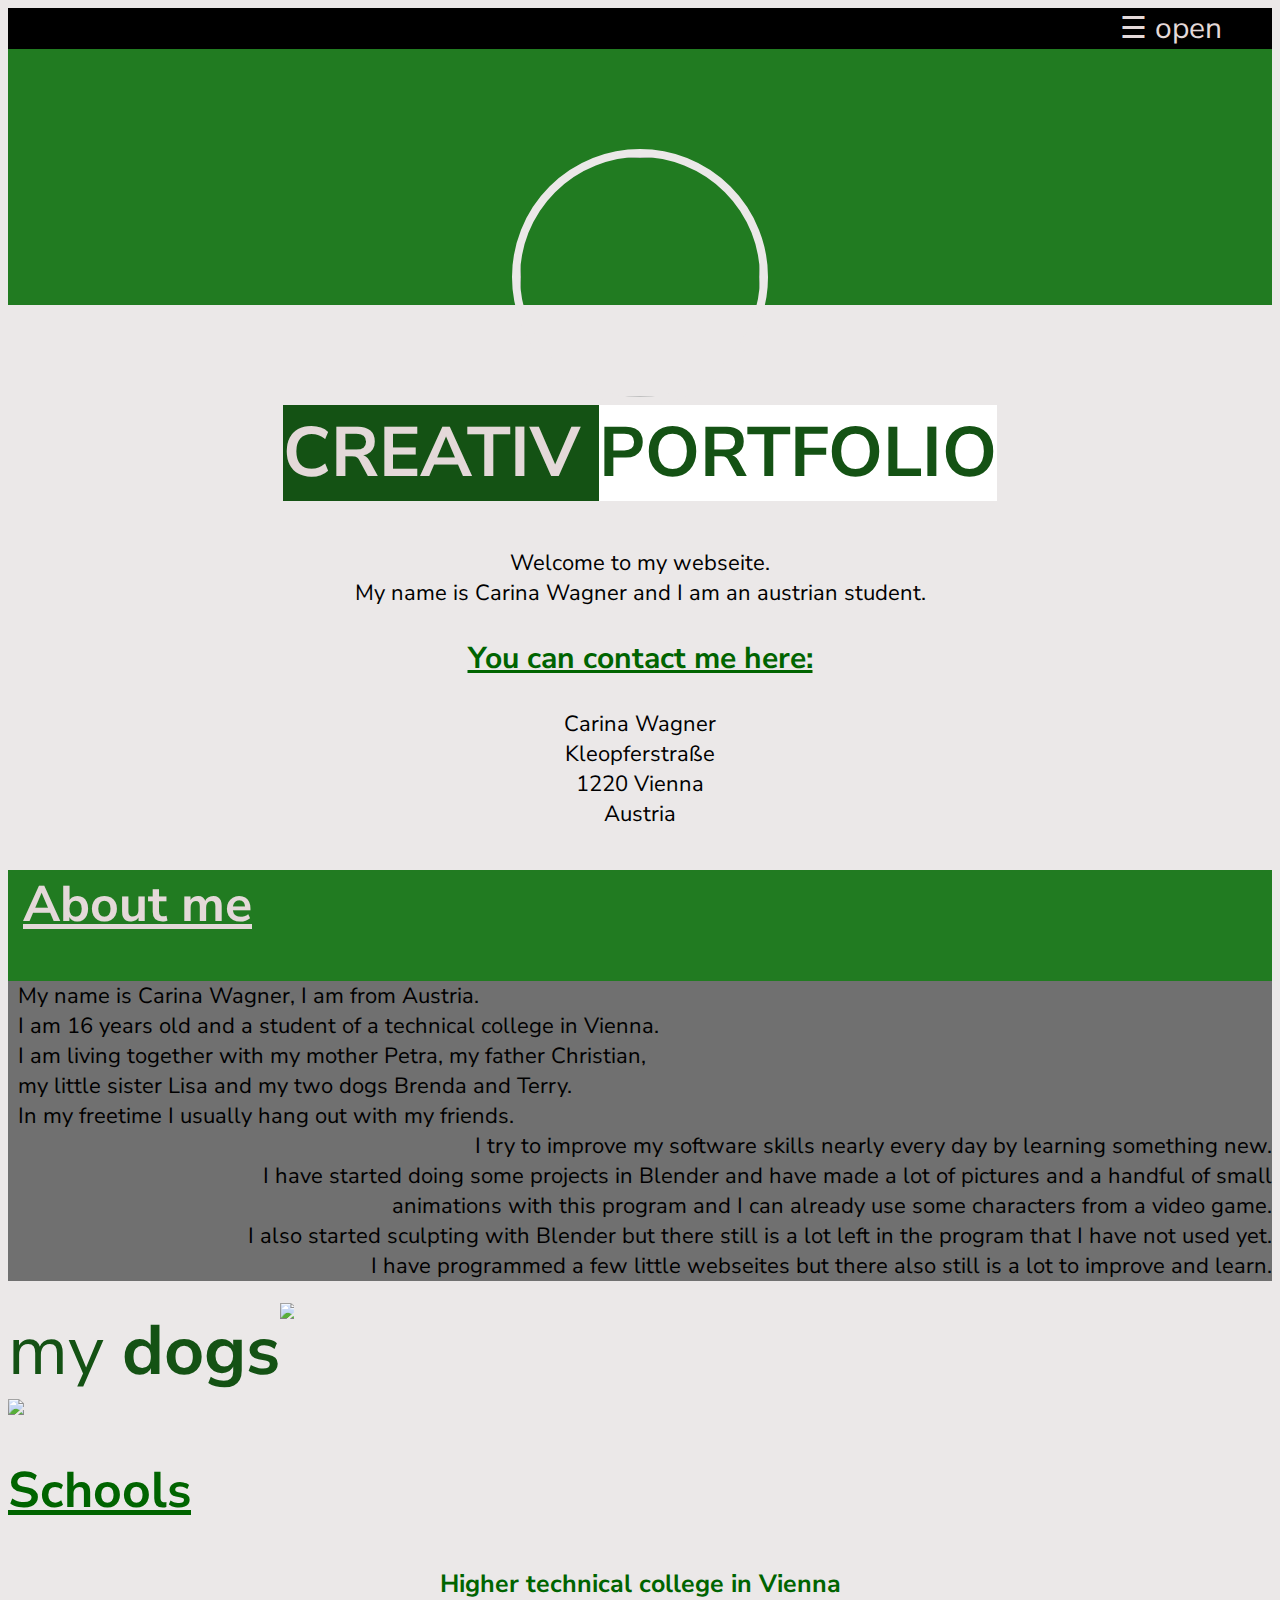
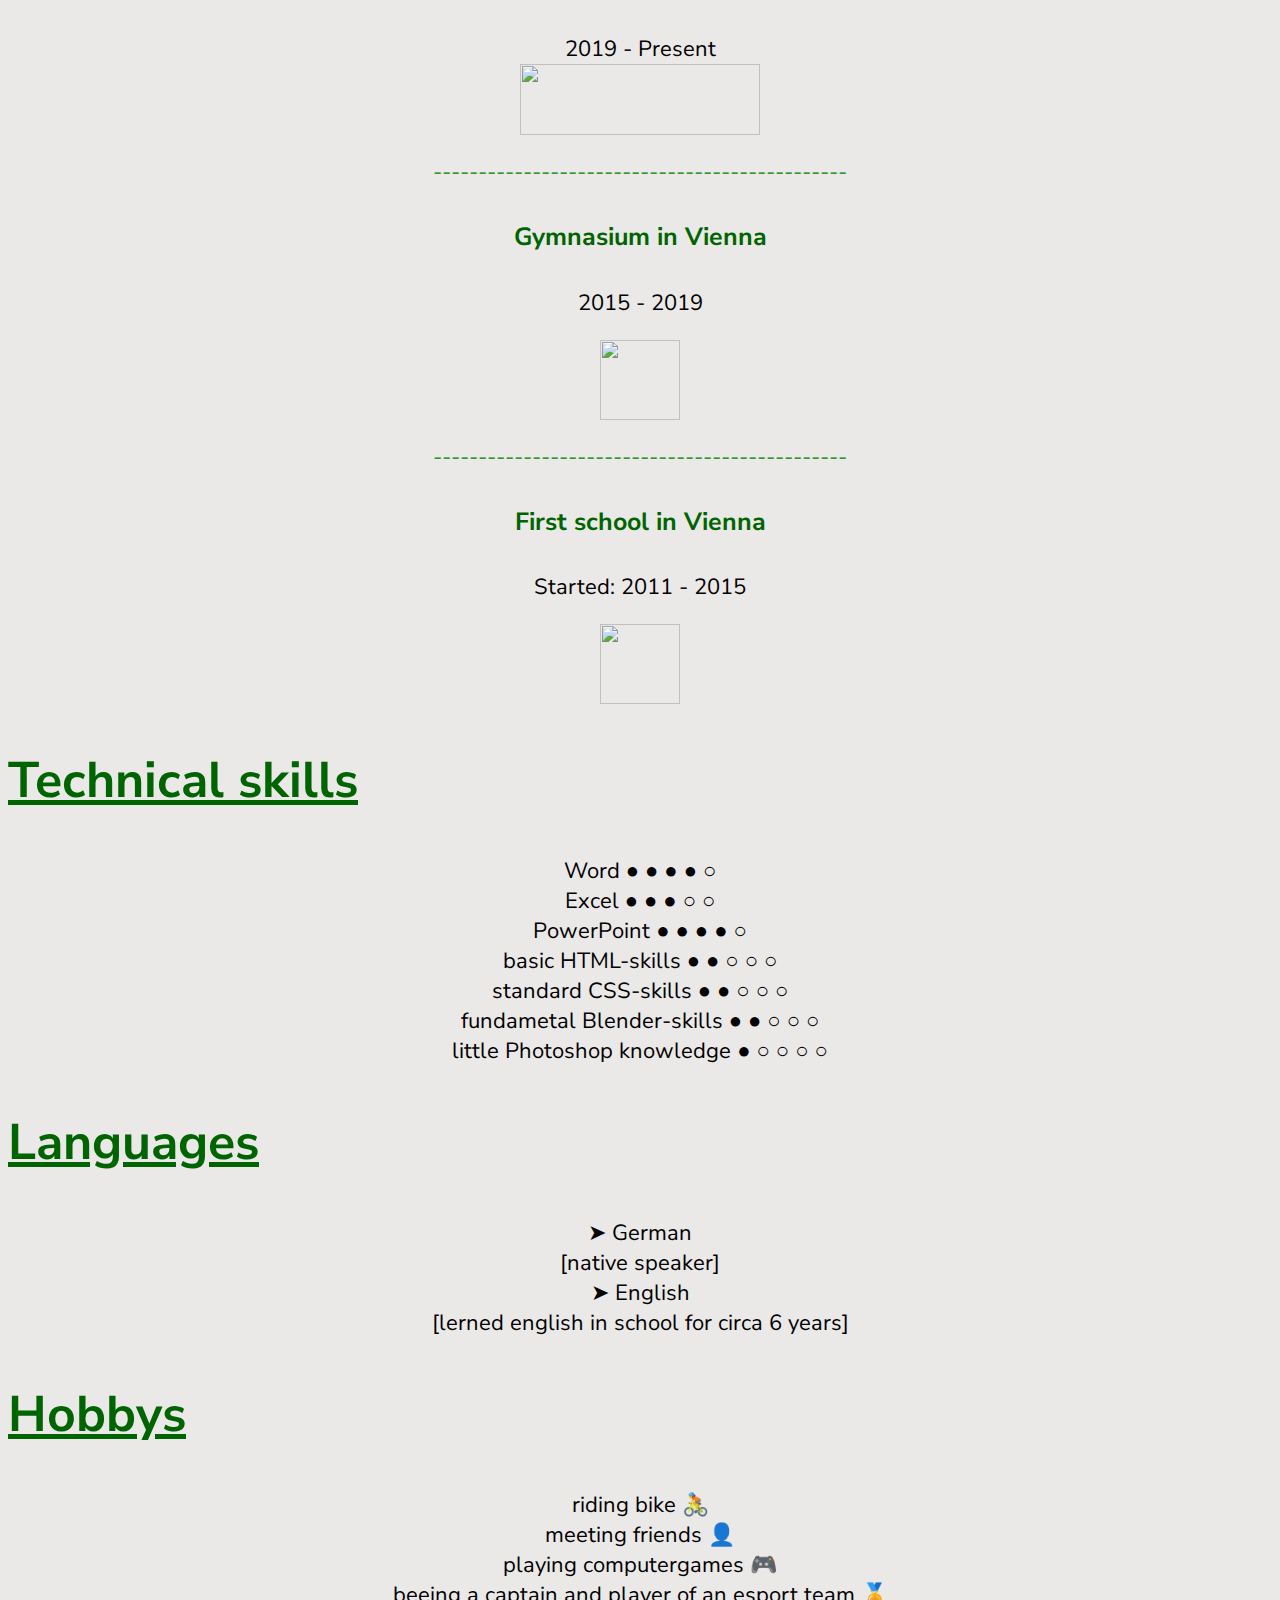
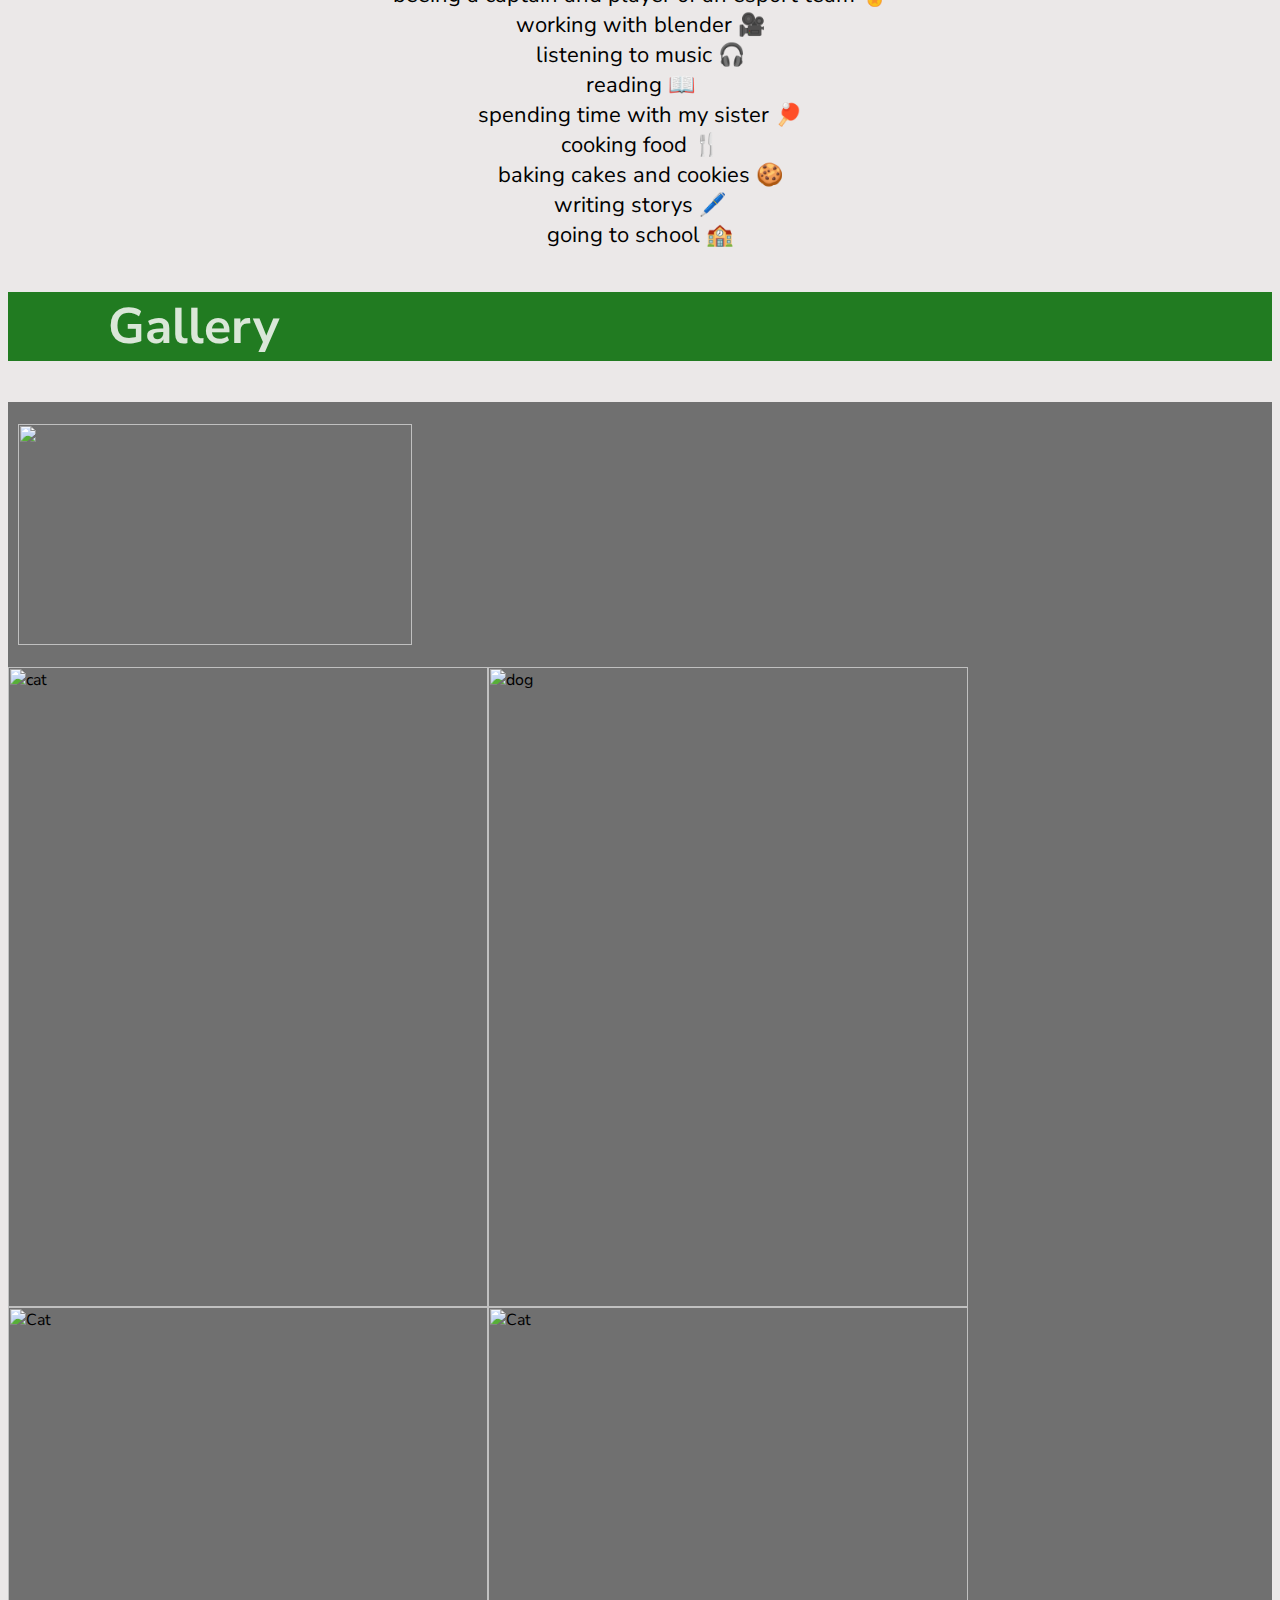
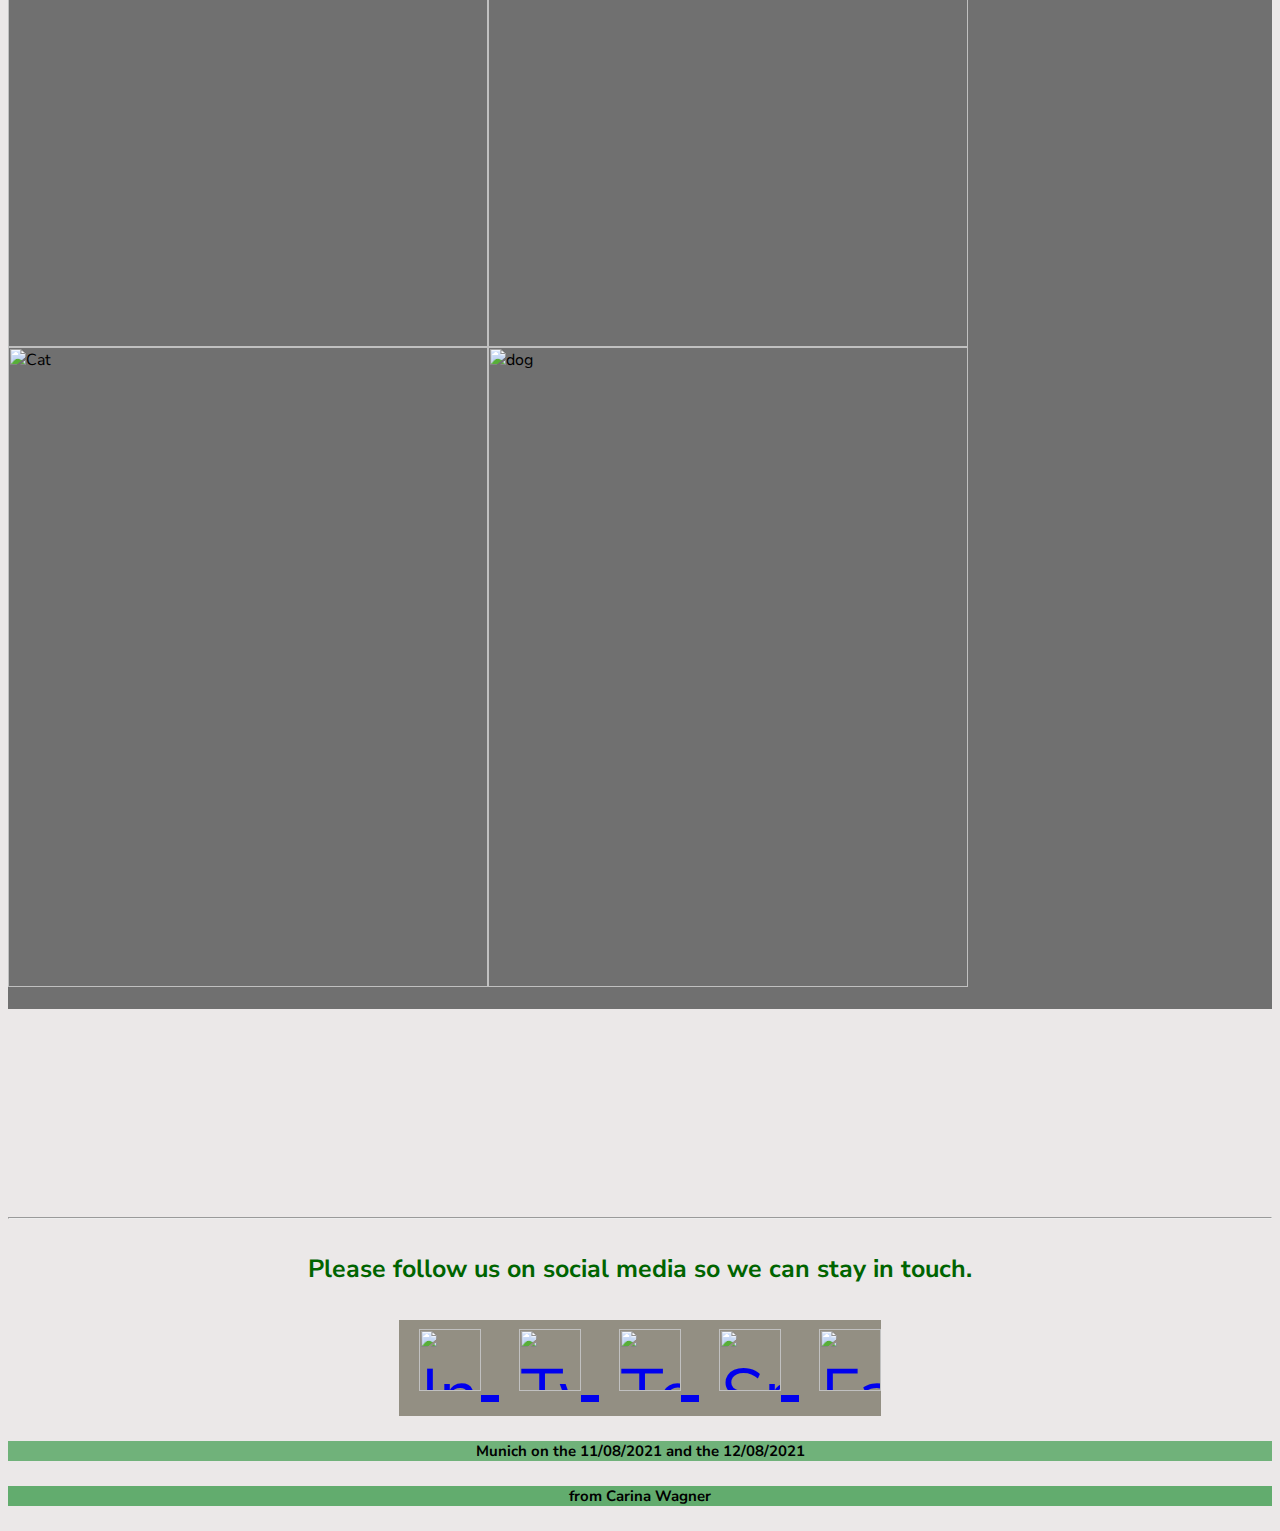
==== commit 2126275b: "commit" ====
--- a/index.html
+++ b/index.html
@@ -49,7 +49,6 @@
   </ol>
   <div class="greenbackground">
     <h2 class="white fivteenleft underline "> About me</h2>
-  </div>
   <div class="greybackground">
     <p class="black margin zeropaddingandmargin">My name is Carina Wagner, I am from Austria.</p>
     <p class="black margin zeropaddingandmargin">I am 16 years old and a student of a technical college in Vienna.</p>
@@ -57,6 +56,7 @@
     <p class="black margin zeropaddingandmargin">my little sister Lisa and my two dogs Brenda and Terry.</p>
     <p class="black margin zeropaddingandmargin">In my freetime I usually hang out with my friends.</p>
   </div>
+</div>
   <div class="right greybackground">
     <p class="black zeropaddingandmargin">I try to improve my software skills nearly every day by learning something
       new.
@@ -99,7 +99,7 @@
           width="240" height="71,9">
       </a>
       <li>
-        <p class="green">----------------------------------------------</p>
+        <p class="green center">----------------------------------------------</p>
         <h4 class="headingcolorgreen">Gymnasium in Vienna</h4>
       </li>
       <li>2015 - 2019</li>
@@ -108,7 +108,7 @@
         <img src="https://bildungshub.wien/wp-content/uploads/2020/11/sim_see_logo.png" width="80" height="80">
       </a>
       <li>
-        <p class="green">----------------------------------------------</p>
+        <p class="green center">----------------------------------------------</p>
         <h4 class="headingcolorgreen">First school in Vienna</h4>
       </li>
       <li>Started: 2011 - 2015</li>
@@ -221,13 +221,12 @@
           </div>
         </div>
       </figure>
-
       <figure>
         <div class="post1">
           <img src="https://www.petplan.co.uk/images/breed-info/border-collie/Border-Collie_Vital-Stats_Petplan.jpg"
             alt="dog" class="gallerysize">
           <div class="post1-s">
-            <h2>Test</h2>
+            <h2>Test</h2> 
           </div>
         </div>
       </figure>
--- a/main.css
+++ b/main.css
@@ -6,7 +6,7 @@
 
 body {
   font-family: 'Nunito Sans', sans-serif;
-  color: #000000;
+  color: rgb(0, 0, 0);
 }
 
 /*Font size*/
@@ -163,11 +163,11 @@
 }
 
 .h1color {
-  color: #145214;
+  color: rgb(20, 82, 20);
 }
 
 .headingcolorgreen {
-  color: #006400;
+  color: rgb(0, 100, 0);
 }
 
 .blue {
@@ -179,11 +179,11 @@
 }
 
 .bottomfootbackground {
-  background-color: rgba(77, 163, 92, 0.87);
+  background-color: rgba(77, 163, 92, 0.871);
 }
 
 .whitetwo {
-  color: rgba(255, 253, 253, 0.836);
+  color: rgba(255, 253, 253, 0.835);
 }
 
 .green {
@@ -191,15 +191,15 @@
 }
 
 .whitethree {
-  background-color: #ffffff;
+  background-color: rgb(255, 255, 255);
 }
 
 .darkgreenback {
-  background-color: #145214;
+  background-color: rgb(20, 82, 20);
 }
 
 .greybackgroundtwo {
-  background-color: #938f83;
+  background-color: rgb(147, 143, 131);
 }
 
 .gallerysize {
@@ -240,7 +240,7 @@
   z-index: 1;
   top: 0;
   left: 0;
-  background-color: #111;
+  background-color: rgb(17, 17, 17);
   overflow-x: hidden;
   transition: 0.5s;
   padding-top: 60px;
@@ -256,7 +256,7 @@
 }
 
 .sidenav a:hover {
-  color: #fffbfb;
+  color: rgb(255, 251, 251);
 }
 
 .sidenav .closebtn {
@@ -313,7 +313,7 @@
   display: none;
   border: none;
   outline: none;
-  background-color: rgba(12, 112, 12, 0.904);
+  background-color: rgba(12, 112, 12, 0.906);
   color: rgb(255, 255, 255);
   cursor: pointer;
   width: 100px;
@@ -323,7 +323,7 @@
 }
 
 #myBBtn:hover {
-  background-color: #555;
+  background-color: rgb(85, 85, 85);
 }
 
 /*Gallery*/
@@ -385,9 +385,9 @@
 }
 
 .post1-s h2 {
-  color: white;
+  color: rgb(255, 255, 255);
   font-size: 20;
-  border: 6px solid white;
+  border: 6px solid rgb(255, 255, 255);
   padding: 10px 30px;
 }
 
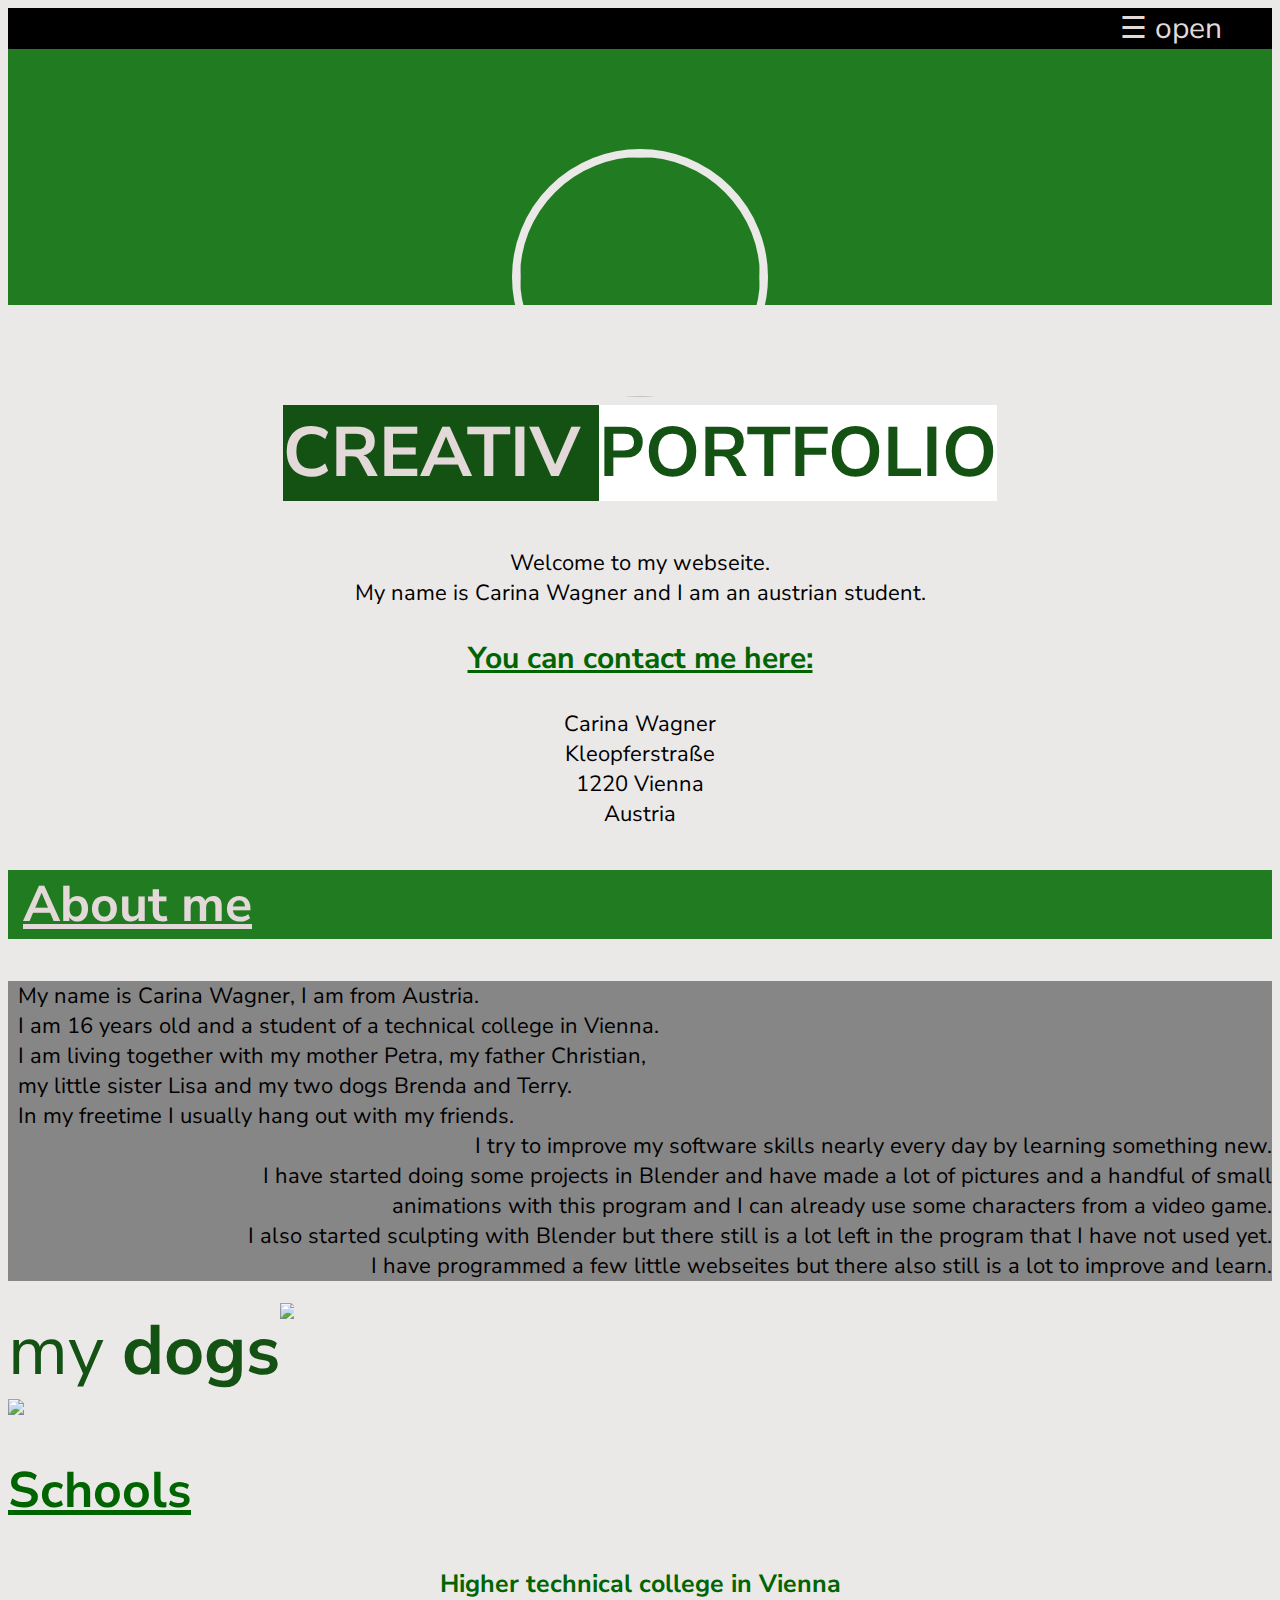
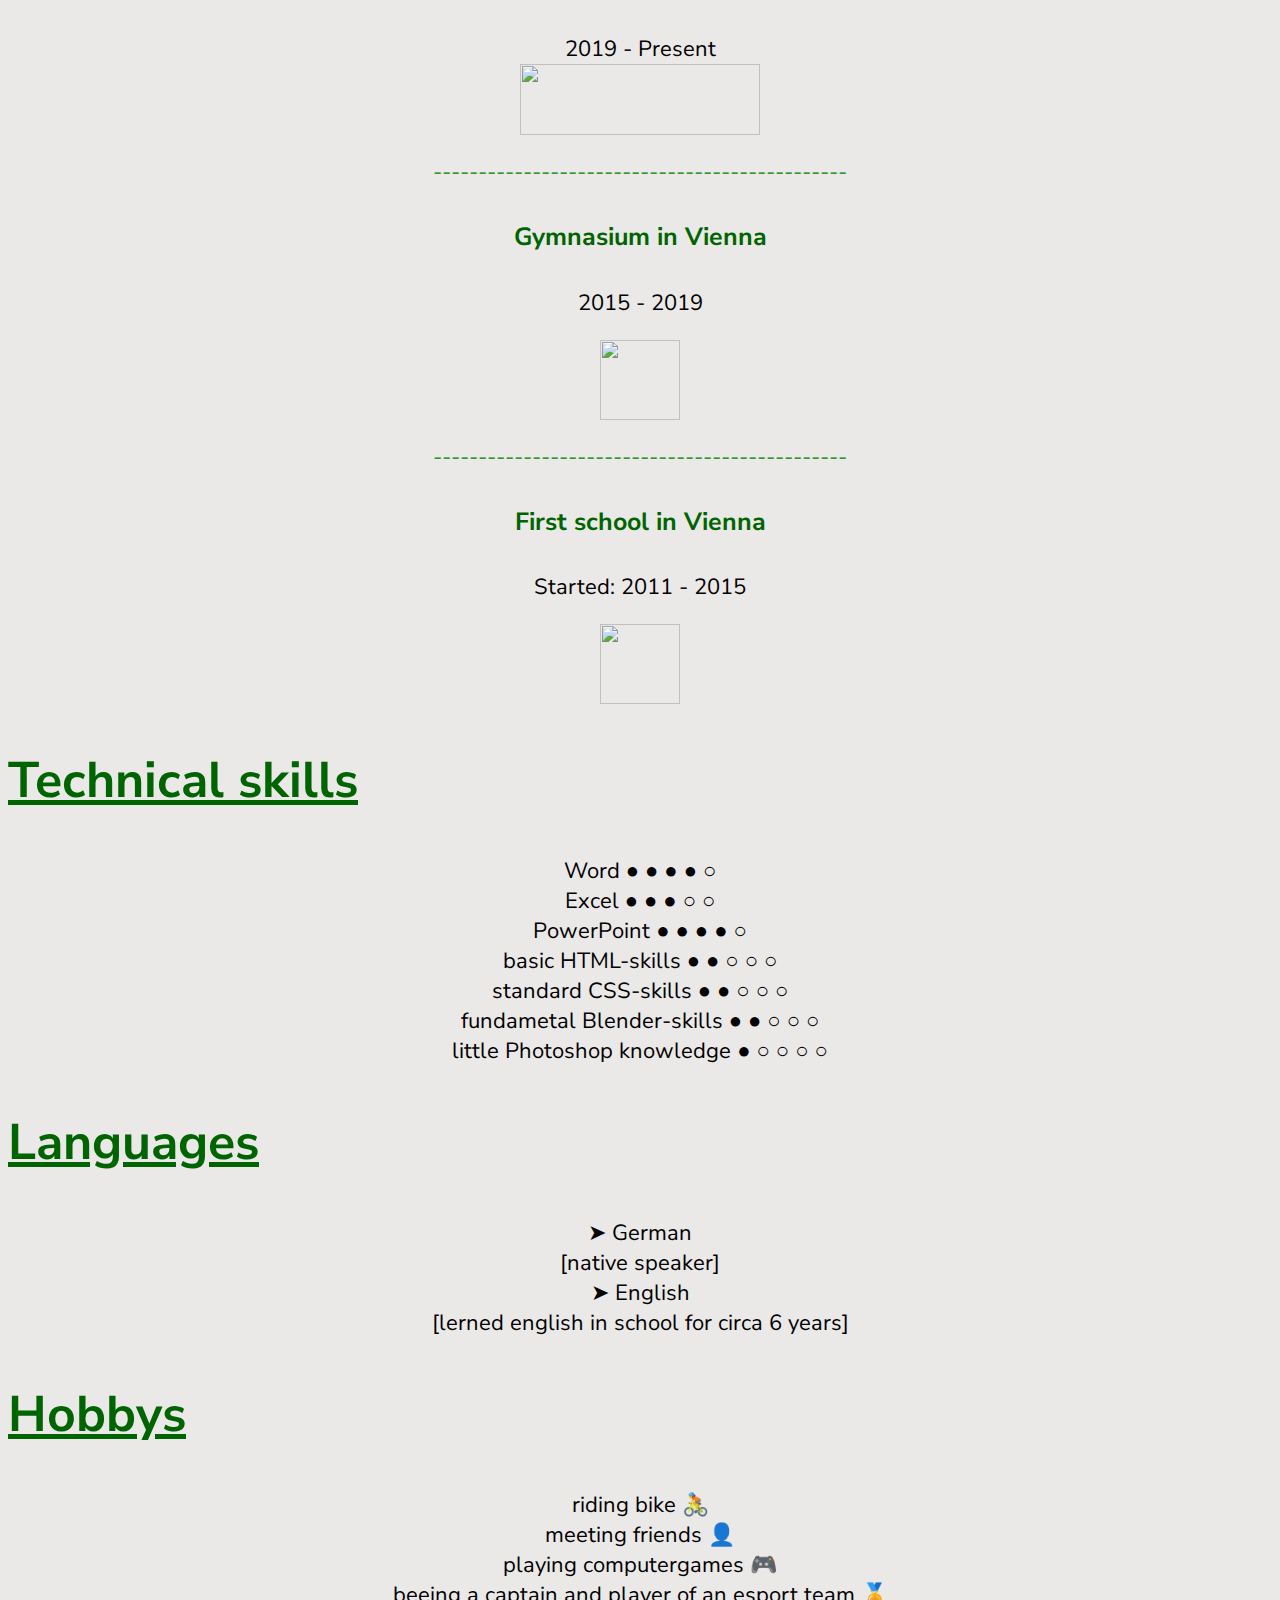
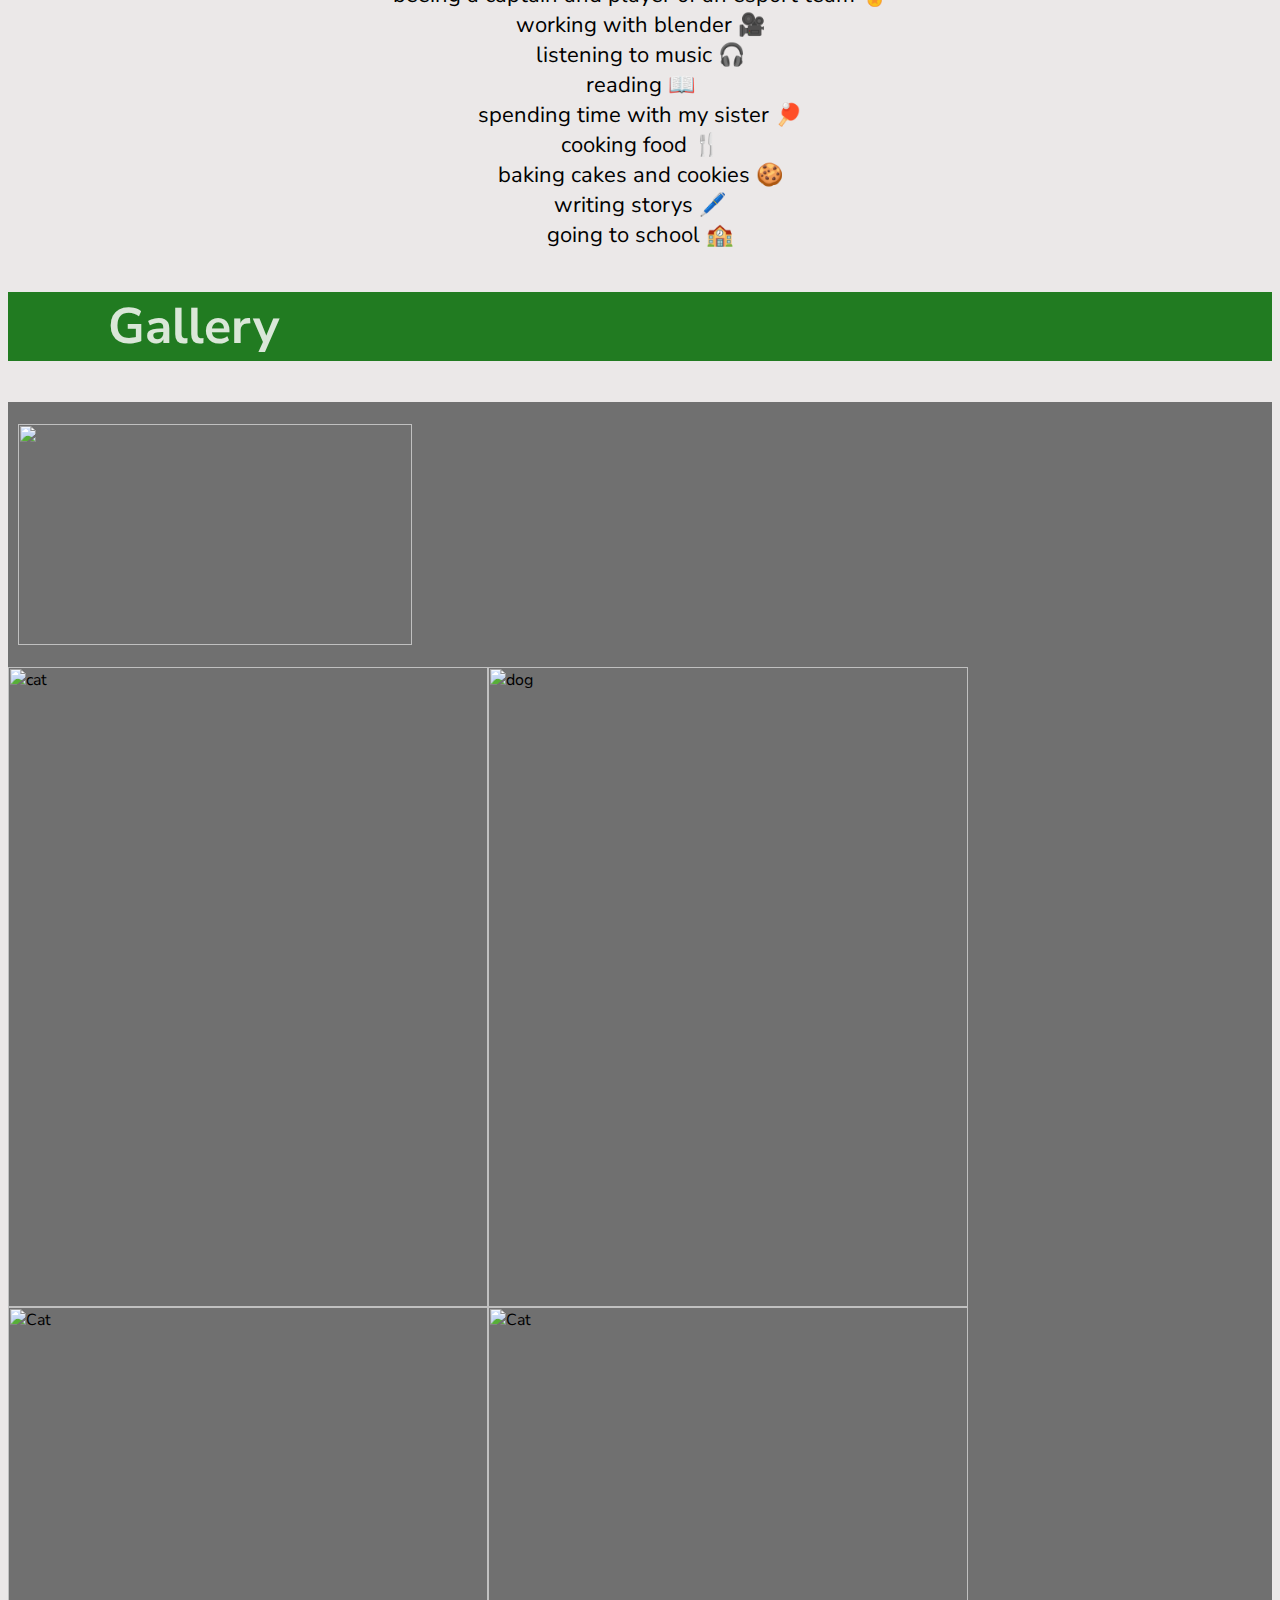
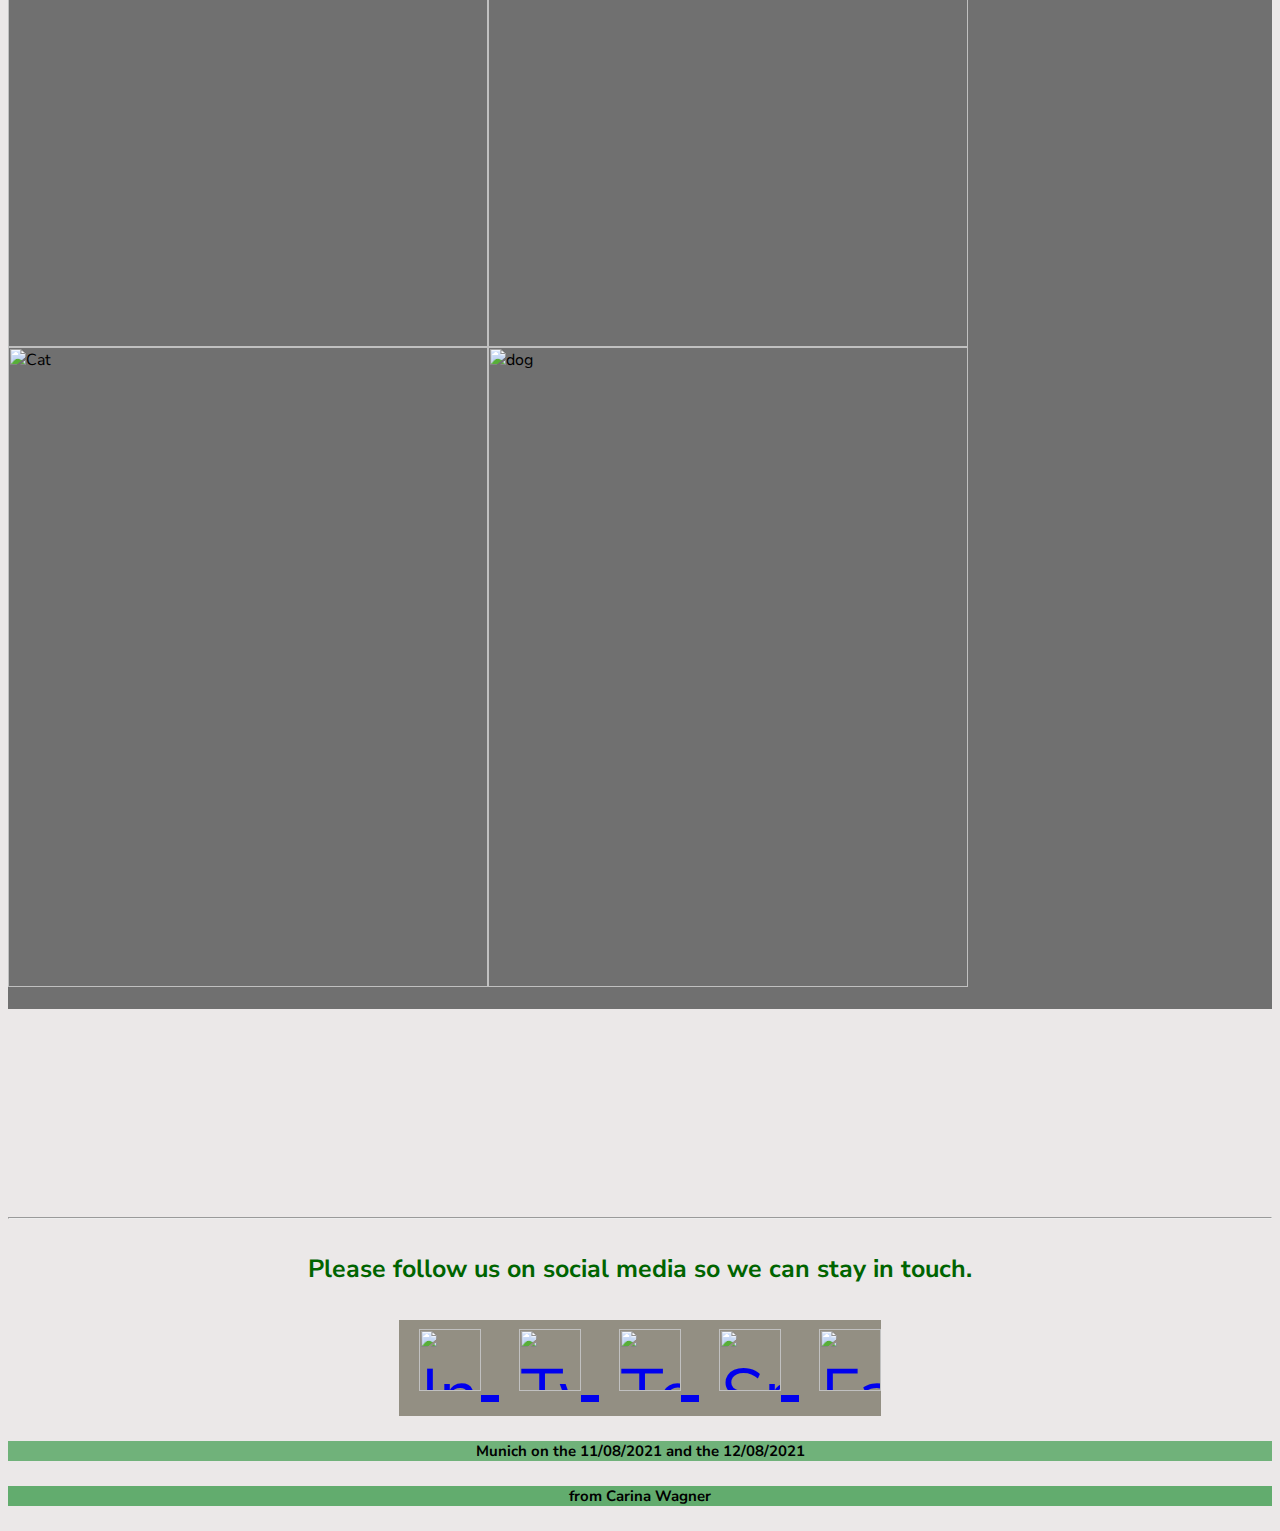
==== commit feb7c5ae: "commit" ====
--- a/index.html
+++ b/index.html
@@ -49,15 +49,16 @@
   </ol>
   <div class="greenbackground">
     <h2 class="white fivteenleft underline "> About me</h2>
-  <div class="greybackground">
+  </div>
+  <div class="greybackgroundfaded">
     <p class="black margin zeropaddingandmargin">My name is Carina Wagner, I am from Austria.</p>
     <p class="black margin zeropaddingandmargin">I am 16 years old and a student of a technical college in Vienna.</p>
     <p class="black margin zeropaddingandmargin">I am living together with my mother Petra, my father Christian,</p>
     <p class="black margin zeropaddingandmargin">my little sister Lisa and my two dogs Brenda and Terry.</p>
     <p class="black margin zeropaddingandmargin">In my freetime I usually hang out with my friends.</p>
   </div>
-</div>
-  <div class="right greybackground">
+
+  <div class="right greybackgroundfaded">
     <p class="black zeropaddingandmargin">I try to improve my software skills nearly every day by learning something
       new.
     </p>
@@ -220,7 +221,7 @@
             <h2>TEST</h2>
           </div>
         </div>
-      </figure>
+      </figure> 
       <figure>
         <div class="post1">
           <img src="https://www.petplan.co.uk/images/breed-info/border-collie/Border-Collie_Vital-Stats_Petplan.jpg"
--- a/main.css
+++ b/main.css
@@ -168,6 +168,12 @@
 
 .headingcolorgreen {
   color: rgb(0, 100, 0);
+}
+.greenbackgroundfaded{
+  background-color: rgba(12, 112, 12, 0.103);
+}
+.greybackgroundfaded{
+  background-color: rgba(112, 112, 112, 0.815);
 }
 
 .blue {
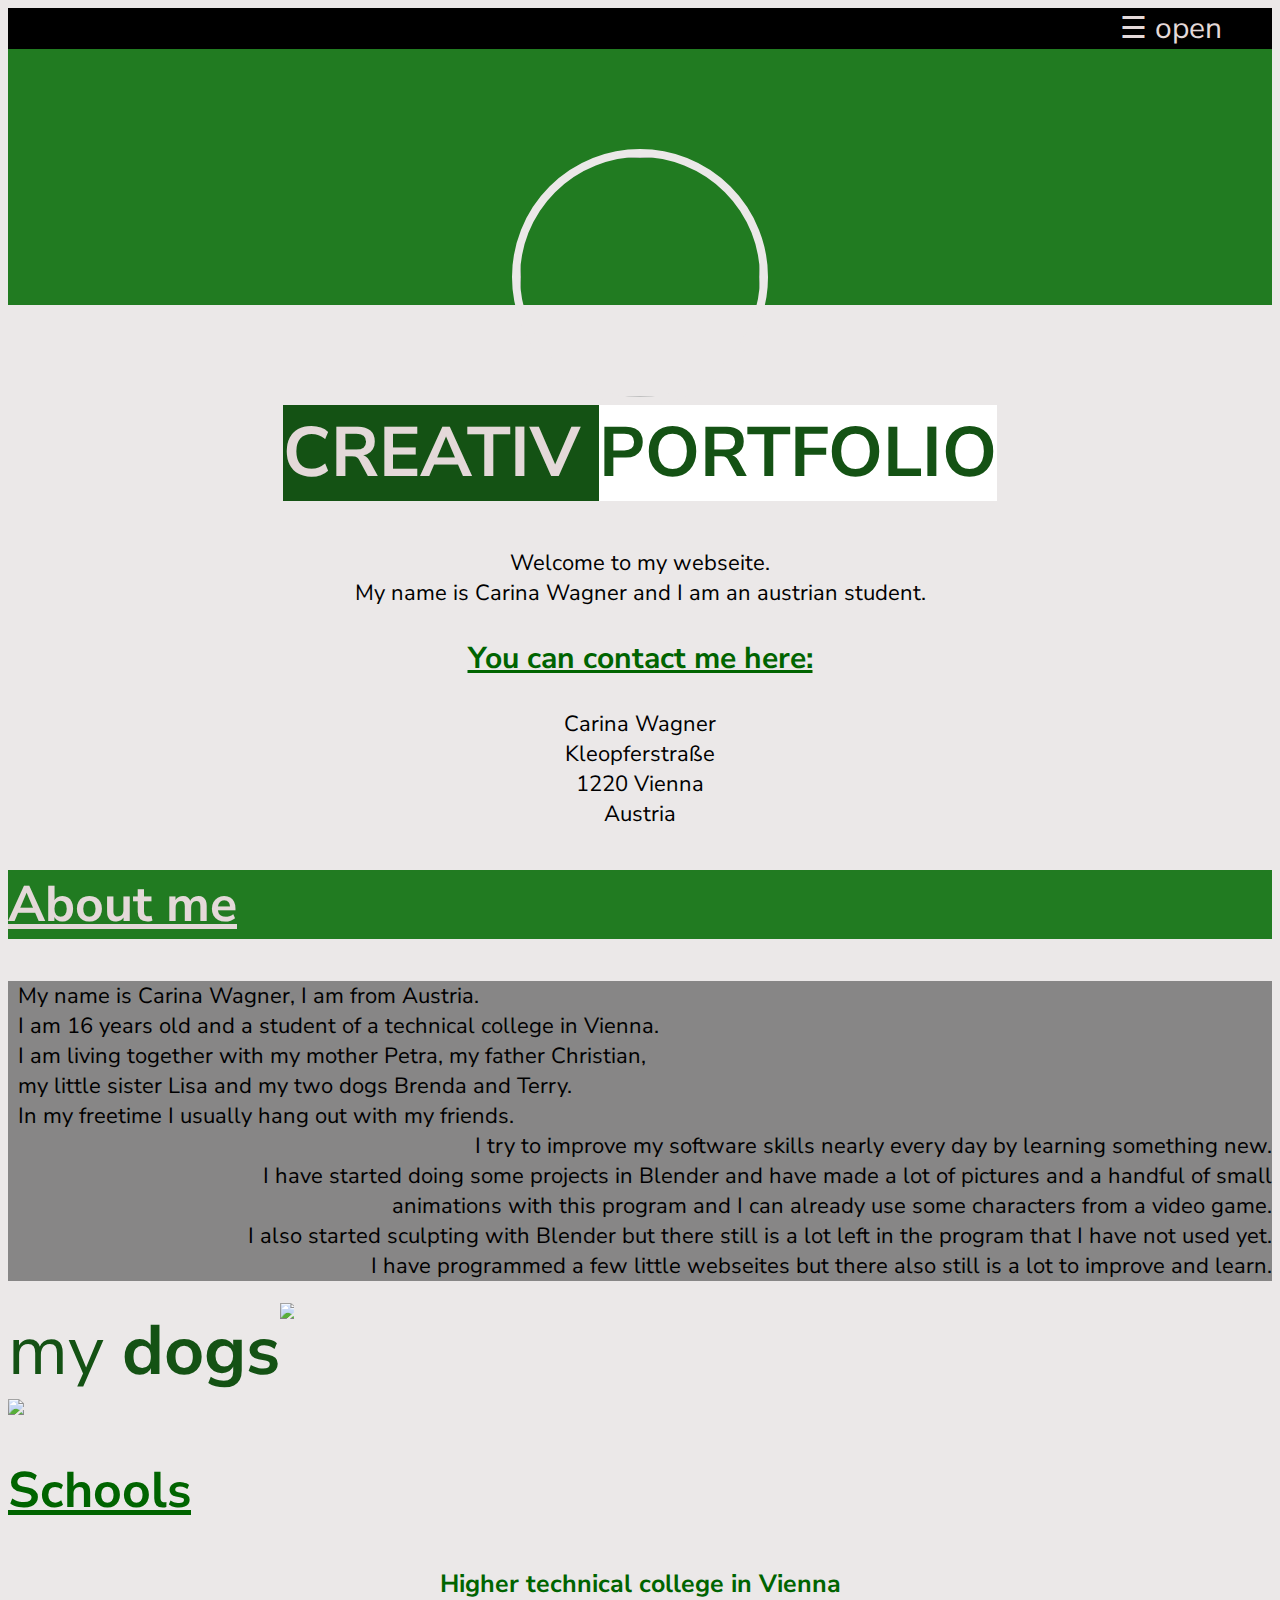
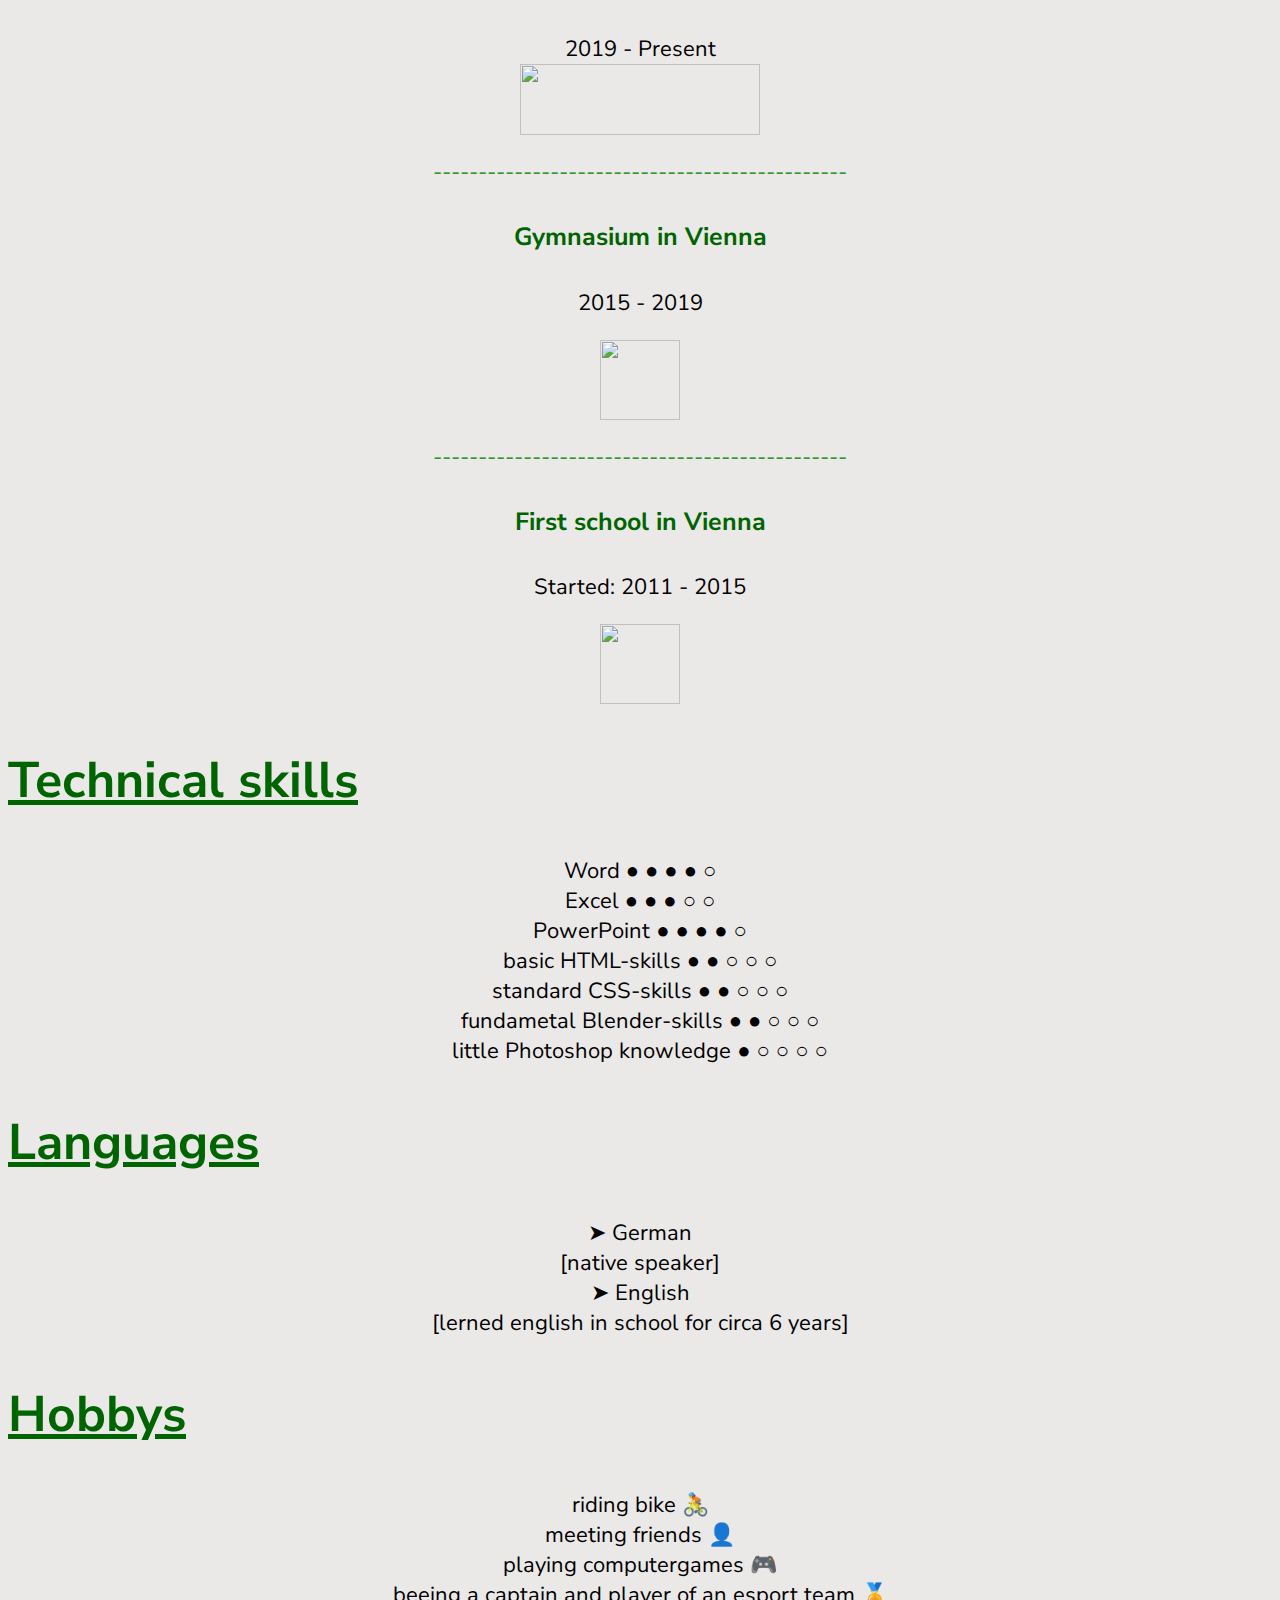
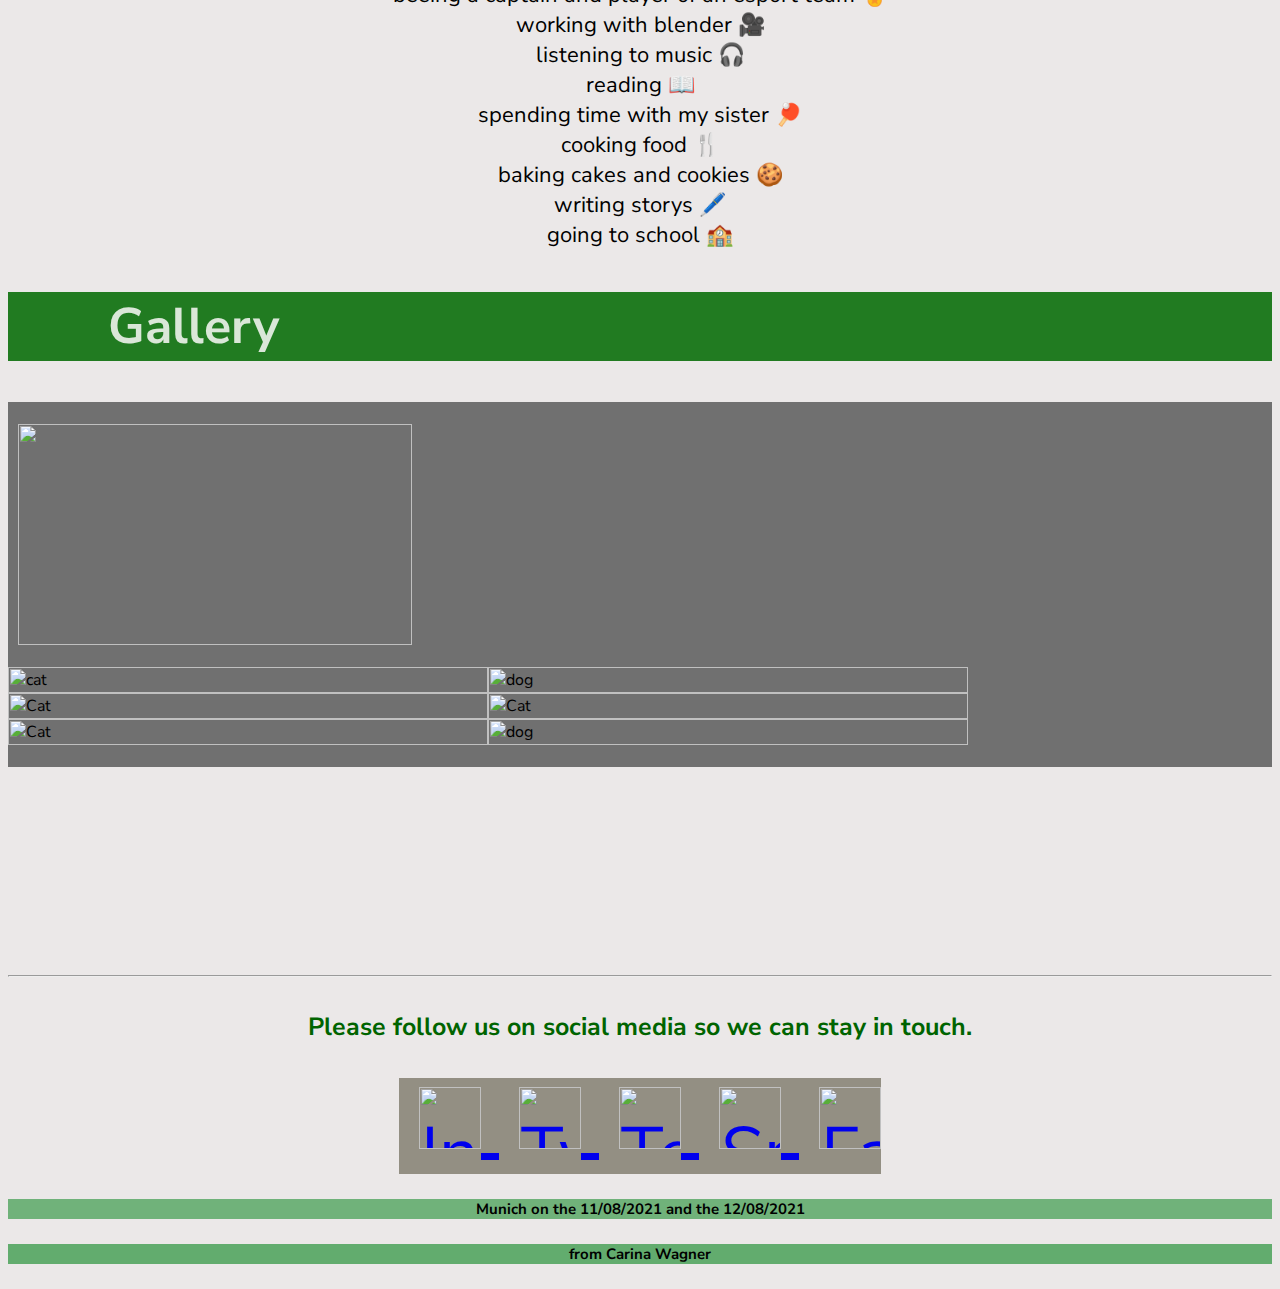
==== commit c56571e9: "commit" ====
--- a/index.html
+++ b/index.html
@@ -20,68 +20,60 @@
     <a href="test3.html">Test3</a>
     <a href="test4.html">Test4</a>
   </div>
-  <div class="navbackground">
+  <div class="navBackground">
     <span class="white nav" onclick="openNav()">&#9776;
       open</span>
   </div>
-  <script>
-    function openNav() {
-      document.getElementById("mySidenav").style.width = "250px";
-    }
-    function closeNav() {
-      document.getElementById("mySidenav").style.width = "0";
-    }
-  </script>
   <div class="greenbackground center">
     <img src="https://www.bz-berlin.de/data/uploads/2017/08/dhcsbhsxoaaffzw_1503003345-768x432.jpg"
-      class="border profilpicture">
-  </div>
-  <h1 class="margintop h1color center"><span class="white darkgreenback">CREATIV </span><span class="blue"> </span><span
-      class="bold h1color whitethree"> PORTFOLIO</span></h1>
-  <p class="center zeropaddingandmargin">Welcome to my webseite.</p>
-  <p class="center zeropaddingandmargin">My name is Carina Wagner and I am an austrian student.</p>
+      class="border profilPicture">
+  </div>
+  <h1 class="margintop h1color center"><span class="white darkgreenBackground">CREATIV </span><span class="blue">
+    </span><span class="bold h1color whiteThree"> PORTFOLIO</span></h1>
+  <p class="center zeroPaddingAndMargin">Welcome to my webseite.</p>
+  <p class="center zeroPaddingAndMargin">My name is Carina Wagner and I am an austrian student.</p>
   <h3 class="center bold underline headingcolorgreen">You can contact me here:</h3>
-  <ol class="zeropaddingandmargin noliststyle center">
+  <ol class="zeroPaddingAndMargin noListStyle center">
     <li>Carina Wagner</li>
     <li>Kleopferstraße</li>
     <li>1220 Vienna</li>
     <li>Austria</li>
   </ol>
   <div class="greenbackground">
-    <h2 class="white fivteenleft underline "> About me</h2>
-  </div>
-  <div class="greybackgroundfaded">
-    <p class="black margin zeropaddingandmargin">My name is Carina Wagner, I am from Austria.</p>
-    <p class="black margin zeropaddingandmargin">I am 16 years old and a student of a technical college in Vienna.</p>
-    <p class="black margin zeropaddingandmargin">I am living together with my mother Petra, my father Christian,</p>
-    <p class="black margin zeropaddingandmargin">my little sister Lisa and my two dogs Brenda and Terry.</p>
-    <p class="black margin zeropaddingandmargin">In my freetime I usually hang out with my friends.</p>
-  </div>
-
-  <div class="right greybackgroundfaded">
-    <p class="black zeropaddingandmargin">I try to improve my software skills nearly every day by learning something
+    <h2 class="white fifteenLeft underline "> About me</h2>
+  </div>
+  <div class="greyBackgroundFaded">
+    <p class="black margin zeroPaddingAndMargin">My name is Carina Wagner, I am from Austria.</p>
+    <p class="black margin zeroPaddingAndMargin">I am 16 years old and a student of a technical college in Vienna.</p>
+    <p class="black margin zeroPaddingAndMargin">I am living together with my mother Petra, my father Christian,</p>
+    <p class="black margin zeroPaddingAndMargin">my little sister Lisa and my two dogs Brenda and Terry.</p>
+    <p class="black margin zeroPaddingAndMargin">In my freetime I usually hang out with my friends.</p>
+  </div>
+
+  <div class="right greyBackgroundFaded">
+    <p class="black zeroPaddingAndMargin">I try to improve my software skills nearly every day by learning something
       new.
     </p>
-    <p class="black zeropaddingandmargin">I have started doing some projects in Blender and have made a lot of pictures
+    <p class="black zeroPaddingAndMargin">I have started doing some projects in Blender and have made a lot of pictures
       and a handful of small </p>
-    <p class="black zeropaddingandmargin">animations with this program and I can already use some characters from a
+    <p class="black zeroPaddingAndMargin">animations with this program and I can already use some characters from a
       video game.</p>
-    <p class="black zeropaddingandmargin">I also started sculpting with Blender but there still is a lot left in the
+    <p class="black zeroPaddingAndMargin">I also started sculpting with Blender but there still is a lot left in the
       program that I have not used yet.</p>
-    <p class="black zeropaddingandmargin">I have programmed a few little webseites but there also still is a lot to
+    <p class="black zeroPaddingAndMargin">I have programmed a few little webseites but there also still is a lot to
       improve and learn. </p>
   </div>
   <br>
   <div class="container">
     <div>
-      <span class="nowrap h1color">my <span class="bold h1color">dogs</span></span>
-      <span class="nowrap container h1color">
+      <span class="noWrap h1color">my <span class="bold h1color">dogs</span></span>
+      <span class="noWrap container h1color">
         <img src="https://github.com/CarinaMarieWagner/neu.github.io/blob/my_new_feature_1/terry.jpeg?raw=true"
           class="item" style="padding: 0px;margin: 0px;">
       </span>
     </div>
     <div>
-      <span class="nowrap container h1color">
+      <span class="noWrap container h1color">
         <img src="https://github.com/CarinaMarieWagner/neu.github.io/blob/my_new_feature_1/Brenda.jpeg?raw=true"
           class="item" style="padding: 0px;margin: 0px" ;>
       </span>
@@ -89,7 +81,7 @@
   </div>
   <div>
     <h2 class="underline headingcolorgreen">Schools</h2>
-    <ol class="zeropaddingandmargin noliststyle center">
+    <ol class="zeroPaddingAndMargin noListStyle center">
       <li>
         <h4 class="headingcolorgreen">Higher technical college in Vienna</h4>
       </li>
@@ -124,7 +116,7 @@
     <h2 class="underline headingcolorgreen">Technical skills</h2>
   </div>
   <div>
-    <ul class="zeropaddingandmargin noliststyle center">
+    <ul class="zeroPaddingAndMargin noListStyle center">
       <li>Word ● ● ● ● ○</li>
       <li>Excel ● ● ● ○ ○</li>
       <li>PowerPoint ● ● ● ● ○</li>
@@ -135,14 +127,14 @@
     </ul>
   </div>
   <h2 class="underline headingcolorgreen"> Languages</h2>
-  <ul class="zeropaddingandmargin noliststyle center">
+  <ul class="zeroPaddingAndMargin noListStyle center">
     <li>➤ German</li>
     <li>[native speaker]</li>
     <li>➤ English</li>
     <li>[lerned english in school for circa 6 years]</li>
   </ul>
   <h2 class="underline headingcolorgreen">Hobbys</h2>
-  <ul class="zeropaddingandmargin noliststyle center">
+  <ul class="zeroPaddingAndMargin noListStyle center">
     <li>︁riding bike 🚴︁</li>
     <li>meeting friends 👤︁</li>
     <li>︁playing computergames 🎮︁</li>
@@ -157,11 +149,11 @@
     <li>going to school 🏫</li>
   </ul>
   <div class="greenbackground">
-    <h2 class="hundredleft whitetwo headingcolorgreen">Gallery</h2>
-  </div>
-  <div class="greybackground">
+    <h2 class="hundredLeft whiteTwo headingcolorgreen">Gallery</h2>
+  </div>
+  <div class="greyBackground">
     <br>
-    <div class="post tenleft">
+    <div class="post tenLeft">
       <img
         src="https://media.discordapp.net/attachments/830539932828172319/869345669100474388/connileinposeplatzhalter.png"
         width="394" height="221">
@@ -176,9 +168,9 @@
       <figure>
         <div class="post1">
           <img src="https://www.myself.de/Undefined/image-thumb__8842__gallery-vertical/s%C3%BC%C3%9Fes-katzenfoto.jpg"
-            alt="cat" class="gallerysize">
-          <div class="post1-s">
-            <h2>Test</h2>
+            alt="cat" class="gallerySize">
+          <div class="post1-s">
+            <h2>Cat</h2>
           </div>
         </div>
       </figure>
@@ -186,48 +178,47 @@
       <figure>
         <div class="post1">
           <img src="https://www.petplan.co.uk/images/breed-info/border-collie/Border-Collie_Vital-Stats_Petplan.jpg"
-            alt="dog" class="gallerysize">
-          <div class="post1-s">
-            <h2>Test</h2>
-          </div>
-        </div>
-      </figure>
-
-      <figure>
-        <div class="post1">
-          <img src="https://www.myself.de/Undefined/image-thumb__8842__gallery-vertical/s%C3%BC%C3%9Fes-katzenfoto.jpg"
-            alt="Cat" class="gallerysize">
-          <div class="post1-s">
-            <h2>Test</h2>
-          </div>
-        </div>
-      </figure>
-
-      <figure>
-        <div class="post1">
-          <img src="https://www.myself.de/Undefined/image-thumb__8842__gallery-vertical/s%C3%BC%C3%9Fes-katzenfoto.jpg"
-            alt="Cat" class="gallerysize">
-          <div class="post1-s">
-            <h2>TEST</h2>
-          </div>
-        </div>
-      </figure>
-
-      <figure>
-        <div class="post1">
-          <img src="https://www.myself.de/Undefined/image-thumb__8842__gallery-vertical/s%C3%BC%C3%9Fes-katzenfoto.jpg"
-            alt="Cat" class="gallerysize">
-          <div class="post1-s">
-            <h2>TEST</h2>
-          </div>
-        </div>
-      </figure> 
+            alt="dog" class="gallerySize">
+          <div class="post1-s">
+            <h2>Dog</h2>
+          </div>
+        </div>
+      </figure>
+
+      <figure>
+        <div class="post1">
+          <img src="https://www.myself.de/Undefined/image-thumb__8842__gallery-vertical/s%C3%BC%C3%9Fes-katzenfoto.jpg"
+            alt="Cat" class="gallerySize">
+          <div class="post1-s">
+            <h2>Cat</h2>
+          </div>
+        </div>
+      </figure>
+
+      <figure>
+        <div class="post1">
+          <img src="https://www.myself.de/Undefined/image-thumb__8842__gallery-vertical/s%C3%BC%C3%9Fes-katzenfoto.jpg"
+            alt="Cat" class="gallerySize">
+          <div class="post1-s">
+            <h2>Cat</h2>
+          </div>
+        </div>
+      </figure>
+      <figure>
+        <div class="post1">
+          <img src="https://www.myself.de/Undefined/image-thumb__8842__gallery-vertical/s%C3%BC%C3%9Fes-katzenfoto.jpg"
+            alt="Cat" class="gallerySize">
+          <div class="post1-s">
+            <h2>Cat</h2>
+          </div>
+        </div>
+      </figure>
       <figure>
         <div class="post1">
           <img src="https://www.petplan.co.uk/images/breed-info/border-collie/Border-Collie_Vital-Stats_Petplan.jpg"
-            alt="dog" class="gallerysize">
-          <div class="post1-s">
-            <h2>Test</h2> 
+            alt="dog" class="gallerySize">
+          <div class="post1-s">
+            <h2>Dog</h2>
           </div>
         </div>
       </figure>
@@ -242,6 +233,12 @@
   </div>
 </body>
 <script>
+  function openNav() {
+    document.getElementById("mySidenav").style.width = "250px";
+  }
+  function closeNav() {
+    document.getElementById("mySidenav").style.width = "0";
+  }
   mybutton = document.getElementById("myBtn");
   window.onscroll = function () {
     scrollFunction()
@@ -263,22 +260,22 @@
     <hr>
     <h4 class="center headingcolorgreen">Please follow us on social media so we can stay in touch.</h4>
     <div class="center">
-      <span class="greybackgroundtwo">
+      <span class="greyBackgroundTwo">
         <a href="https://www.instagram.com/">
-          <img src="https://image.flaticon.com/icons/png/512/87/87390.png" alt="InstagramLogo" class="footerpicture ">
+          <img src="https://image.flaticon.com/icons/png/512/87/87390.png" alt="InstagramLogo" class="footerPicture ">
           <!--style="margin-left: 450px;"-->
         </a>
         <a href="https://twitter.com/">
-          <img src="https://img.icons8.com/ios/100/000000/twitter--v1.png/" alt="TwitterLogo" class="footerpicture">
+          <img src="https://img.icons8.com/ios/100/000000/twitter--v1.png/" alt="TwitterLogo" class="footerPicture">
         </a>
         <a href="https://web.telegram.org/k/">
-          <img src="https://image.flaticon.com/icons/png/512/1946/1946547.png" alt="TelegramLogo" class="footerpicture">
+          <img src="https://image.flaticon.com/icons/png/512/1946/1946547.png" alt="TelegramLogo" class="footerPicture">
         </a>
         <a href="https://www.snapchat.com/">
-          <img src="https://image.flaticon.com/icons/png/512/2111/2111803.png" alt="SnapchatLogo" class="footerpicture">
+          <img src="https://image.flaticon.com/icons/png/512/2111/2111803.png" alt="SnapchatLogo" class="footerPicture">
         </a>
         <a href="https://www.facebook.com/">
-          <img src="https://img.icons8.com/ios/50/000000/facebook--v1.png" alt="FacebookLogo" class="footerpicture">
+          <img src="https://img.icons8.com/ios/50/000000/facebook--v1.png" alt="FacebookLogo" class="footerPicture">
         </a>
       </span>
     </div>
--- a/main.css
+++ b/main.css
@@ -47,7 +47,7 @@
   font-size: 70;
 }
 
-.zeropaddingandmargin {
+.zeroPaddingAndMargin {
   margin: 0px;
   padding: 0px;
 }
@@ -104,7 +104,7 @@
   padding: 10px 30px;
 }
 
-.profilpicture {
+.profilPicture {
   object-fit: cover;
   object-position: 50% 0;
   border-radius: 50%;
@@ -124,33 +124,33 @@
   margin-top: 100px;
 }
 
-.fivteenleft {
+.fifeenLeft {
   margin-left: 15px
 }
 
-.tenleft {
+.tenLeft {
   margin-left: 10px;
 }
 
-.hundredleft {
+.hundredLeft {
   margin-left: 100px;
 }
 
-.fourfiftyleft {
+.fourfiftyLeft {
   margin-left: 450px;
 }
 
-.nowrap {
+.noWrap {
   white-space: nowrap;
 }
 
 /*Colors*/
 
-.greybackground {
+.greyBackground {
   background-color: rgb(112, 112, 112);
 }
 
-.greenbackground {
+.greenBackground {
   background-color: rgba(12, 112, 12, 0.904);
 }
 
@@ -169,10 +169,10 @@
 .headingcolorgreen {
   color: rgb(0, 100, 0);
 }
-.greenbackgroundfaded{
+.greenBackgroundFaded{
   background-color: rgba(12, 112, 12, 0.103);
 }
-.greybackgroundfaded{
+.greyBackgroundFaded{
   background-color: rgba(112, 112, 112, 0.815);
 }
 
@@ -188,7 +188,7 @@
   background-color: rgba(77, 163, 92, 0.871);
 }
 
-.whitetwo {
+.whiteTwo {
   color: rgba(255, 253, 253, 0.835);
 }
 
@@ -196,19 +196,19 @@
   color: rgb(30, 146, 30);
 }
 
-.whitethree {
+.whiteThree {
   background-color: rgb(255, 255, 255);
 }
 
-.darkgreenback {
+.darkgreenBackground {
   background-color: rgb(20, 82, 20);
 }
 
-.greybackgroundtwo {
+.greyBackgroundTwo {
   background-color: rgb(147, 143, 131);
 }
 
-.gallerysize {
+.gallerySize {
   align-self: stretch;
   width: 100%;
   height: 100%;
@@ -222,11 +222,11 @@
   font-weight: bold;
 }
 
-.noliststyle {
+.noListStyle {
   list-style: none;
 }
 
-.footerpicture {
+.footerPicture {
   width: 62px;
   height: 62px;
   margin-left: 20px;
@@ -349,7 +349,7 @@
   grid-column: 1 / -1;
 }
 
-.navbackground {
+.navBackground {
   background-color: rgb(0, 0, 0);
   text-align: right;
 }
@@ -363,7 +363,7 @@
 
 .post1 {
   width: 480px;
-  height: 640px;
+  height: 100%;
   position: relative;
   cursor: pointer;
 }
@@ -375,12 +375,12 @@
 .post1 img {
   display: block;
   width: 480px;
-  height: 640px;
+  height: 100%;
 }
 
 .post1-s {
   width: 0px;
-  height: 480px;
+  height: 100%;
   background: rgba(0, 0, 0, 0.95);
   position: absolute;
   top: 0;
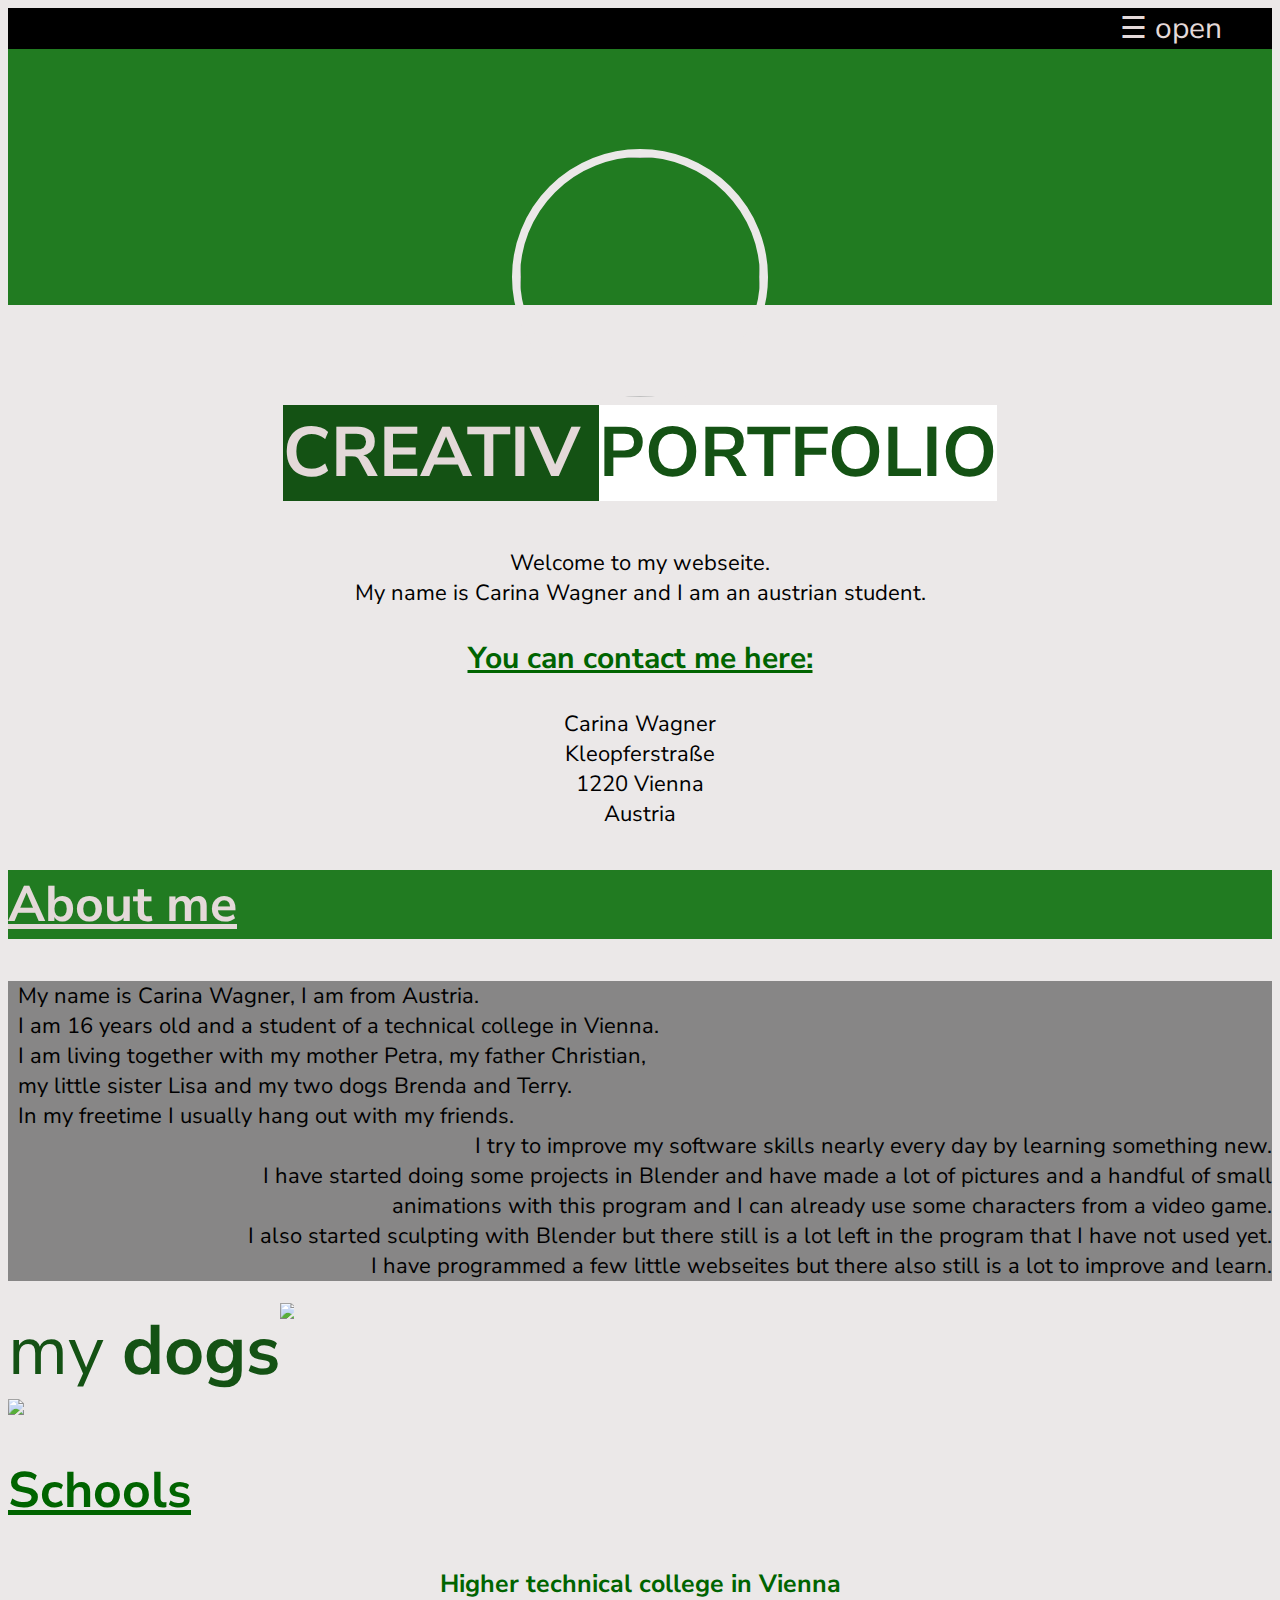
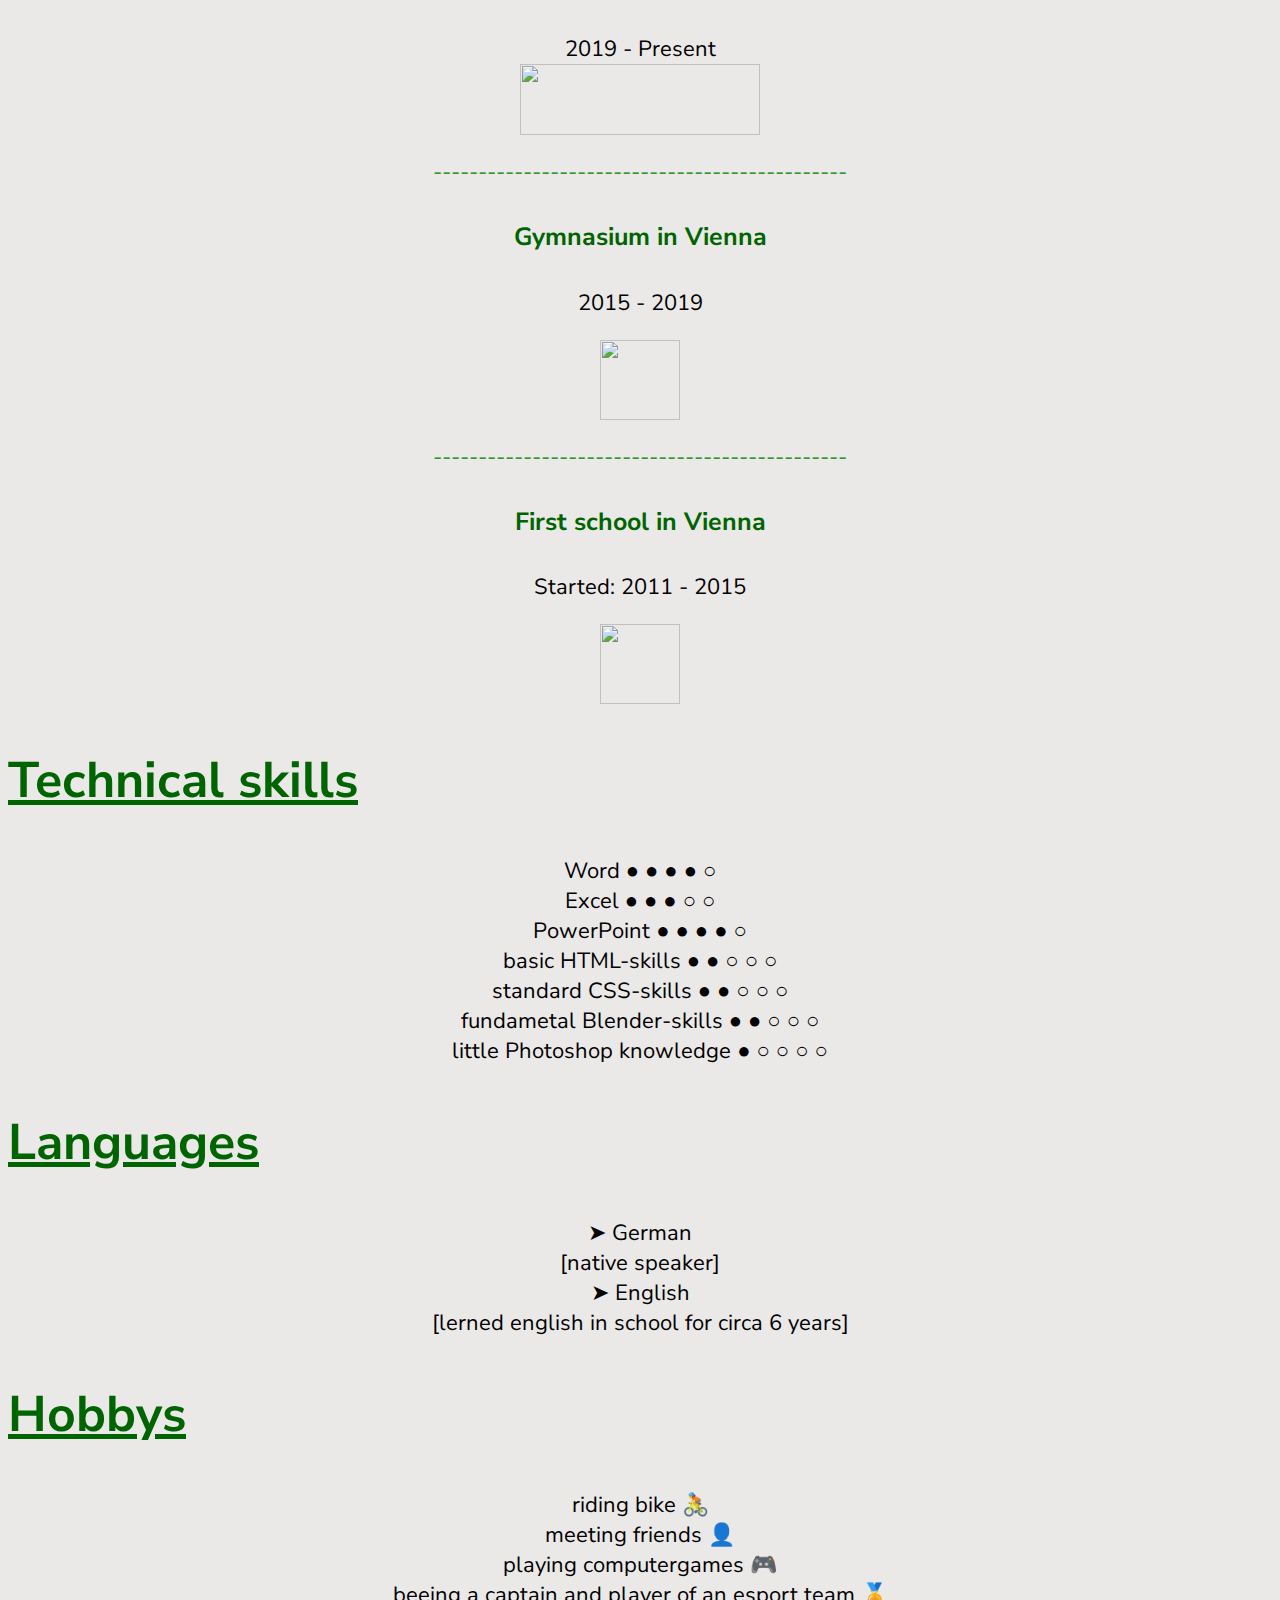
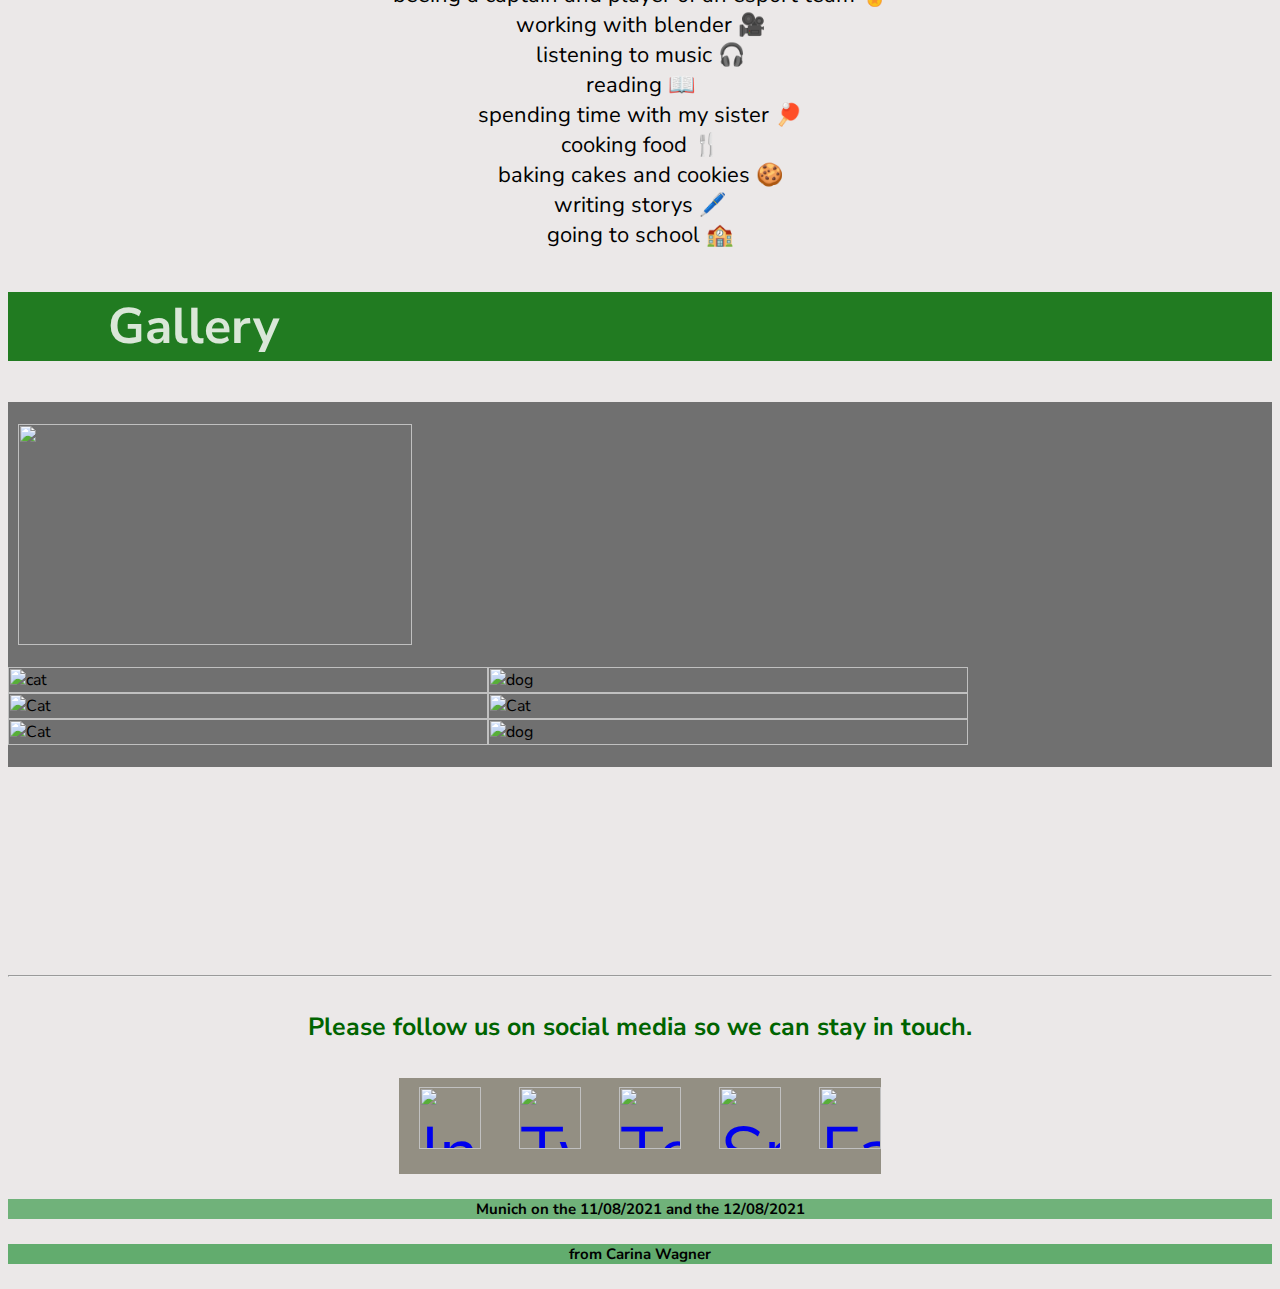
==== commit 5d11a89b: "Removed underline" ====
--- a/index.html
+++ b/index.html
@@ -259,22 +259,22 @@
   <div style="background-image:url(https://c.files.bbci.co.uk/12A9B/production/_111434467_gettyimages-1143489763.jpg);">
     <hr>
     <h4 class="center headingcolorgreen">Please follow us on social media so we can stay in touch.</h4>
-    <div class="center">
+    <div class="center" style="text-decoration: none;">
       <span class="greyBackgroundTwo">
-        <a href="https://www.instagram.com/">
+        <a href="https://www.instagram.com/" style="text-decoration: none;">
           <img src="https://image.flaticon.com/icons/png/512/87/87390.png" alt="InstagramLogo" class="footerPicture ">
           <!--style="margin-left: 450px;"-->
         </a>
-        <a href="https://twitter.com/">
+        <a href="https://twitter.com/" style="text-decoration: none;">
           <img src="https://img.icons8.com/ios/100/000000/twitter--v1.png/" alt="TwitterLogo" class="footerPicture">
         </a>
-        <a href="https://web.telegram.org/k/">
+        <a href="https://web.telegram.org/k/" style="text-decoration: none;">
           <img src="https://image.flaticon.com/icons/png/512/1946/1946547.png" alt="TelegramLogo" class="footerPicture">
         </a>
-        <a href="https://www.snapchat.com/">
+        <a href="https://www.snapchat.com/" style="text-decoration: none;">
           <img src="https://image.flaticon.com/icons/png/512/2111/2111803.png" alt="SnapchatLogo" class="footerPicture">
         </a>
-        <a href="https://www.facebook.com/">
+        <a href="https://www.facebook.com/" style="text-decoration: none;">
           <img src="https://img.icons8.com/ios/50/000000/facebook--v1.png" alt="FacebookLogo" class="footerPicture">
         </a>
       </span>
